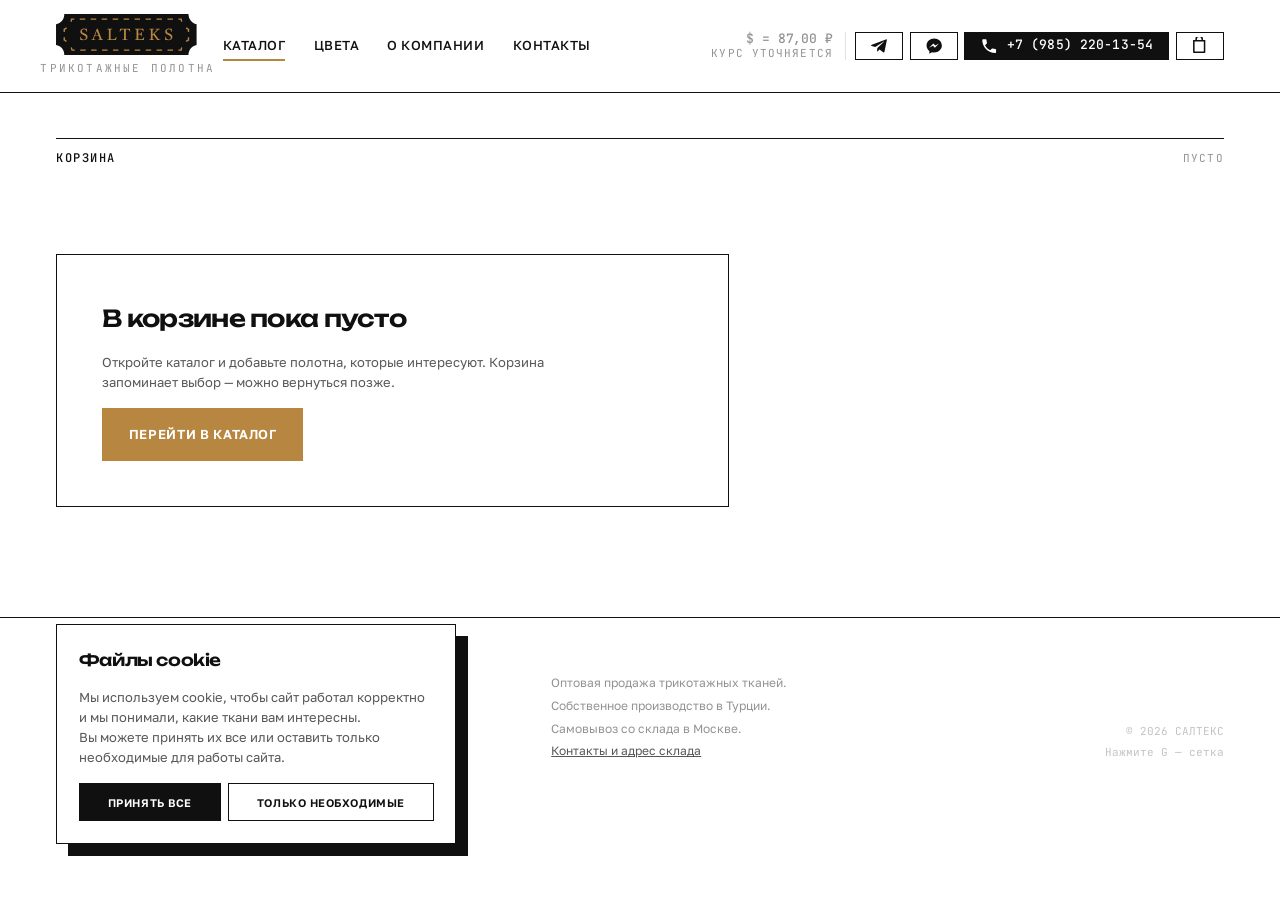
==== cart.html @ b90d643d "Add files via upload" ====
<!DOCTYPE html>
<html lang="ru">
<head>
<meta charset="utf-8">
<meta name="viewport" content="width=device-width, initial-scale=1">
<title>Корзина — САЛТЕКС</title>
<meta name="description" content="Отобранные позиции трикотажного полотна: вес, цена за килограмм и итог по курсу ЦБ +5%. Отправьте список менеджеру — рассчитаем партию.">
<meta name="theme-color" content="#ffffff">
<meta name="robots" content="noindex">
<link rel="preconnect" href="https://fonts.googleapis.com">
<link rel="preconnect" href="https://fonts.gstatic.com" crossorigin>
<link href="https://fonts.googleapis.com/css2?family=Unbounded:wght@400;500;600;700&family=Golos+Text:wght@400;500;600;700&family=JetBrains+Mono:wght@400;500&display=swap" rel="stylesheet">
<link rel="stylesheet" href="assets/css/site.css">
<link rel="stylesheet" href="assets/css/catalog.css">
</head>
<body data-page="cart" data-nav="catalog">

<!-- Логотип: спрайт вклеен в страницу, чтобы сайт открывался
     и без сервера — по file:// внешний <use> не работает. -->
<svg width="0" height="0" style="position:absolute" aria-hidden="true" focusable="false">
<symbol id="saltex-logo" viewBox="0 0 311.34 91.38">
    <path fill="#111010" d="M18.2,0c.07,1.67.19,9.09-5.37,15.53C7.98,21.13,1.86,22.5,0,22.85v45.69c1.82.28,7.92,1.47,12.78,6.9,5.9,6.59,5.52,14.46,5.42,15.95h274.81c-.05-1.57-.16-10,6.36-16.62,4.55-4.62,9.88-5.86,11.97-6.23V22.85c-2.33-.48-6.53-1.69-10.43-5.09-7.57-6.59-7.87-16.04-7.9-17.75H18.2Z"/>
    <g fill="#b78741">
      <path d="M276.71,17.75c-.54-1.57-.94-3.19-1.22-4.82h-4.7v-3h7.33l.16,1.32c.23,1.88.66,3.74,1.27,5.54l-2.84.97Z"/>
      <path d="M294.51,39.82h-3v-5.07c-1.58-.82-3.1-1.77-4.52-2.85l1.81-2.39c1.51,1.15,3.15,2.14,4.86,2.95l.86.41v6.95Z"/>
      <path d="M288.8,61.87l-1.81-2.39c1.42-1.08,2.94-2.03,4.52-2.85v-5.07h3v6.95l-.86.41c-1.71.81-3.34,1.81-4.86,2.95Z"/>
      <path d="M278.12,81.46h-7.33v-3h4.7c.27-1.64.68-3.25,1.22-4.82l2.84.97c-.61,1.79-1.04,3.65-1.27,5.54l-.16,1.32Z"/>
      <path d="M258.72,81.46h-12.07v-3h12.07v3ZM234.58,81.46h-12.07v-3h12.07v3ZM210.44,81.46h-12.07v-3h12.07v3ZM186.3,81.46h-12.07v-3h12.07v3ZM162.16,81.46h-12.07v-3h12.07v3ZM138.02,81.46h-12.07v-3h12.07v3ZM113.88,81.46h-12.07v-3h12.07v3ZM89.74,81.46h-12.07v-3h12.07v3ZM65.59,81.46h-12.07v-3h12.07v3Z"/>
      <path d="M41.46,81.46h-7.19l-.27-1.16c-.43-1.86-1.03-3.69-1.78-5.45l2.76-1.18c.66,1.55,1.22,3.15,1.65,4.78h4.83v3Z"/>
      <path d="M22.3,62.01c-1.51-1.17-3.12-2.23-4.81-3.12l-.79-.42v-6.9h3v5.11c1.55.88,3.04,1.88,4.45,2.97l-1.84,2.37Z"/>
      <path d="M19.7,39.82h-3v-6.95l.86-.41c1.71-.81,3.34-1.8,4.86-2.95l1.81,2.39c-1.43,1.08-2.95,2.03-4.53,2.84v5.07Z"/>
      <path d="M34.48,17.75l-2.84-.96c.6-1.79,1.02-3.65,1.24-5.54l.16-1.33h7.33v3h-4.7c-.27,1.64-.67,3.26-1.2,4.82Z"/>
      <path d="M258.67,12.92h-12.13v-3h12.13v3ZM234.41,12.92h-12.13v-3h12.13v3ZM210.15,12.92h-12.13v-3h12.13v3ZM185.9,12.92h-12.13v-3h12.13v3ZM161.64,12.92h-12.13v-3h12.13v3ZM137.39,12.92h-12.13v-3h12.13v3ZM113.13,12.92h-12.13v-3h12.13v3ZM88.88,12.92h-12.13v-3h12.13v3ZM64.62,12.92h-12.13v-3h12.13v3Z"/>
    </g>
    <path fill="#b78741" d="M60.85,58.09s-.42-.02-1.17-.07c-.74-.02-1.59-.12-2.56-.28-.81-.14-1.54-.24-2.21-.28-.64-.07-1.03-.11-1.17-.11-.02-1.97-.13-4.36-.32-7.16.19-.02.38-.04.57-.04h.57c.45,2.09,1.2,3.7,2.24,4.84,1.07,1.14,2.47,1.71,4.2,1.71,1.54,0,2.8-.42,3.77-1.25.97-.85,1.46-1.97,1.46-3.35,0-1.04-.27-1.9-.82-2.56-.52-.66-1.22-1.22-2.1-1.67-.85-.47-1.77-.91-2.74-1.32-1.14-.5-2.23-1.02-3.28-1.57-1.02-.57-1.86-1.29-2.53-2.17-.66-.88-1-2.02-1-3.42,0-1.5.37-2.78,1.1-3.84.76-1.07,1.77-1.87,3.03-2.42,1.26-.57,2.65-.85,4.17-.85.47,0,.96.02,1.46.07.52.05,1.06.12,1.6.21.69.09,1.21.15,1.57.18.38.02.63.04.75.04h.39c.19-.02.34-.05.46-.07.05,1.04.09,2.12.14,3.24.05,1.12.12,2.28.21,3.49-.47.07-.87.09-1.17.07-.55-2.06-1.22-3.55-2.03-4.45-.81-.93-1.96-1.39-3.45-1.39-1.31,0-2.42.36-3.35,1.07-.93.69-1.39,1.72-1.39,3.1,0,.74.17,1.39.5,1.96.36.57.94,1.12,1.74,1.64.81.52,1.92,1.08,3.35,1.67.78.33,1.57.7,2.35,1.1.81.4,1.54.89,2.21,1.46.66.55,1.2,1.22,1.6,2.03.4.78.61,1.72.61,2.81,0,1.61-.4,2.99-1.21,4.13-.81,1.12-1.87,1.97-3.2,2.56-1.31.59-2.75.89-4.34.89ZM78.24,57.63c-.05-.38-.05-.76,0-1.14.66-.07,1.2-.15,1.6-.25s.75-.26,1.03-.5c.28-.26.56-.64.82-1.14.26-.52.57-1.25.93-2.17l7.69-19.72c.26-.09.57-.17.93-.21.38-.05.7-.07.96-.07l7.65,20.33c.33.85.61,1.53.82,2.03.21.47.45.82.71,1.03.26.21.59.37,1,.46.4.07.96.14,1.67.21.05.38.05.76,0,1.14-.83,0-1.69-.01-2.56-.04-.88-.02-1.76-.04-2.63-.04s-1.82.01-2.74.04c-.9.02-1.8.04-2.71.04-.07-.36-.07-.74,0-1.14,1.16-.12,1.97-.23,2.42-.32.45-.12.68-.4.68-.85,0-.19-.04-.4-.11-.64-.07-.24-.17-.53-.28-.89l-2.03-5.48h-8.01l-1.78,4.91c-.17.45-.3.83-.39,1.14-.07.28-.11.55-.11.78,0,.52.24.85.71,1,.5.12,1.31.24,2.42.36.05.4.05.78,0,1.14-.81,0-1.6-.01-2.39-.04-.78-.02-1.58-.04-2.39-.04-.66,0-1.31.01-1.92.04-.62.02-1.28.04-1.99.04ZM86.6,46.81h6.94l-3.49-9.47-3.45,9.47ZM113.44,57.63c-.05-.36-.05-.74,0-1.14,1.12-.12,1.91-.23,2.39-.32.47-.12.77-.36.89-.71.12-.38.18-.98.18-1.82v-16.55c0-1-.06-1.71-.18-2.14-.12-.43-.43-.7-.93-.82-.47-.14-1.26-.26-2.35-.36-.05-.36-.05-.74,0-1.14.5,0,1.08.01,1.74.04.69,0,1.36.01,2.03.04h3.31c.69-.02,1.38-.04,2.06-.04.71-.02,1.29-.04,1.74-.04.07.36.07.74,0,1.14-1.12.09-1.92.2-2.42.32-.5.12-.81.36-.93.71-.12.36-.18.96-.18,1.82v18.51c.02.47.05.8.07.96h5.06c1.97,0,3.43-.44,4.38-1.32.78-.76,1.6-2.09,2.46-3.99.38-.07.75-.07,1.1,0-.28,1.45-.52,2.75-.71,3.92-.17,1.14-.31,2.1-.43,2.88h-6.91c-2.28-.02-4.57-.04-6.87-.04-.45,0-1.02.01-1.71.04h-2.06c-.69.02-1.27.04-1.74.04ZM146.87,57.63c-.05-.36-.05-.74,0-1.14,1.19-.12,2.03-.23,2.53-.32.5-.12.81-.36.93-.71.12-.36.18-.96.18-1.82v-19.44h-2.56c-1.26,0-2.25.18-2.99.53-.71.33-1.29.84-1.74,1.53-.43.69-.85,1.57-1.28,2.63-.38.05-.76.05-1.14,0,.14-1.14.27-2.23.39-3.28.14-1.04.26-2.05.36-3.03,1.54.09,3.25.15,5.13.18h11.71c1.9-.02,3.61-.08,5.13-.18.09.95.19,1.96.28,3.03.09,1.04.21,2.14.36,3.28-.4.05-.8.05-1.17,0-.45-1.09-.9-1.98-1.35-2.67s-1.03-1.2-1.74-1.53c-.69-.33-1.66-.5-2.92-.5h-2.53v18.97c0,.74.02,1.32.07,1.74.05.43.18.74.39.93.24.19.61.33,1.1.43.5.07,1.19.14,2.06.21.07.38.07.76,0,1.14-.5,0-1.1-.01-1.82-.04h-2.06c-.69-.02-1.27-.04-1.74-.04s-1.02.01-1.71.04h-2.06c-.69.02-1.28.04-1.78.04ZM174.62,57.63c-.05-.36-.05-.74,0-1.14,1.12-.12,1.91-.23,2.39-.32.47-.12.77-.36.89-.71.12-.38.18-.98.18-1.82v-16.55c0-1-.06-1.71-.18-2.14-.12-.43-.43-.7-.93-.82-.47-.14-1.26-.26-2.35-.36-.05-.36-.05-.74,0-1.14.62,0,1.15.01,1.6.04h1.42c.47,0,1.04.01,1.71.04h7.8c1.64-.02,3-.04,4.09-.04,1.09-.02,1.73-.04,1.92-.04.09.88.2,1.78.32,2.71.14.93.3,1.91.46,2.95-.4.05-.8.05-1.17,0-.28-.71-.62-1.34-1-1.89-.38-.55-.77-.96-1.17-1.25-.45-.33-1-.58-1.64-.75-.62-.17-1.39-.25-2.31-.25h-4.66v9.72h1.96c1.14,0,2.01-.07,2.6-.21.59-.17,1.03-.51,1.32-1.03.28-.55.51-1.4.68-2.56.43-.07.83-.07,1.21,0-.02,1.42-.05,2.47-.07,3.13v3.24c.02.76.05,1.74.07,2.95-.36.07-.76.07-1.21,0-.14-1.26-.36-2.16-.64-2.71s-.71-.89-1.28-1.03c-.55-.14-1.33-.21-2.35-.21h-2.28v9.68c.02.47.05.78.07.93h4.88c1.19,0,2.14-.09,2.85-.28.74-.21,1.34-.52,1.82-.93.33-.26.72-.71,1.17-1.35.45-.66.88-1.42,1.28-2.28.38-.05.75-.05,1.1,0-.24,1.33-.44,2.53-.61,3.6s-.31,1.99-.43,2.78h-7.26c-1.26-.02-2.41-.04-3.45-.04h-2.46c-1.12,0-2.03.01-2.74.04h-1.85c-.52.02-1.1.04-1.74.04ZM206.19,57.63c-.05-.36-.05-.74,0-1.14,1.14-.12,1.96-.23,2.46-.32.5-.12.81-.36.93-.71s.18-.96.18-1.82v-16.55c0-1-.06-1.71-.18-2.14-.12-.43-.43-.7-.93-.82-.5-.14-1.32-.26-2.46-.36-.05-.36-.05-.74,0-1.14.47,0,1.06.01,1.74.04.71,0,1.41.01,2.1.04h3.31c.66-.02,1.33-.04,1.99-.04.69-.02,1.27-.04,1.74-.04.07.36.07.74,0,1.14-1.09.09-1.87.2-2.35.32-.47.12-.77.36-.89.71-.12.36-.18.96-.18,1.82v8.79l8.19-8.69c.9-.97,1.35-1.64,1.35-1.99,0-.31-.21-.52-.64-.64-.43-.14-1.13-.25-2.1-.32-.05-.4-.05-.78,0-1.14.4,0,.91.01,1.53.04.62,0,1.23.01,1.85.04h1.5c.76,0,1.47-.01,2.14-.04.69-.02,1.44-.04,2.24-.04.05.38.05.76,0,1.14-.74.07-1.35.17-1.85.28-.47.12-.94.32-1.39.61-.43.28-.91.69-1.46,1.21-.55.52-1.23,1.21-2.06,2.06l-5.23,5.41,7.33,9.65c.57.74,1.04,1.33,1.42,1.78.38.43.75.76,1.1,1,.38.21.81.37,1.28.46.5.09,1.13.18,1.89.25.07.38.07.76,0,1.14-.45,0-.98-.01-1.6-.04h-1.82c-.59-.02-1.1-.04-1.53-.04-.26,0-.61.01-1.03.04h-1.1l-8.54-11.5-1.46,1.6v5.48c0,1,.06,1.72.18,2.17.12.43.42.7.89.82.5.12,1.28.23,2.35.32.07.38.07.76,0,1.14-.47,0-1.06-.01-1.74-.04h-2.03c-.66-.02-1.22-.04-1.67-.04s-1.01.01-1.67.04h-2.03c-.66.02-1.25.04-1.74.04ZM248.58,58.09s-.42-.02-1.17-.07c-.74-.02-1.59-.12-2.56-.28-.81-.14-1.54-.24-2.21-.28-.64-.07-1.03-.11-1.17-.11-.02-1.97-.13-4.36-.32-7.16.19-.02.38-.04.57-.04h.57c.45,2.09,1.2,3.7,2.24,4.84,1.07,1.14,2.47,1.71,4.2,1.71,1.54,0,2.8-.42,3.77-1.25.97-.85,1.46-1.97,1.46-3.35,0-1.04-.27-1.9-.82-2.56-.52-.66-1.22-1.22-2.1-1.67-.85-.47-1.77-.91-2.74-1.32-1.14-.5-2.23-1.02-3.28-1.57-1.02-.57-1.86-1.29-2.53-2.17-.66-.88-1-2.02-1-3.42,0-1.5.37-2.78,1.1-3.84.76-1.07,1.77-1.87,3.03-2.42,1.26-.57,2.65-.85,4.17-.85.47,0,.96.02,1.46.07.52.05,1.06.12,1.6.21.69.09,1.21.15,1.57.18.38.02.63.04.75.04h.39c.19-.02.34-.05.46-.07.05,1.04.09,2.12.14,3.24.05,1.12.12,2.28.21,3.49-.47.07-.87.09-1.17.07-.55-2.06-1.22-3.55-2.03-4.45-.81-.93-1.96-1.39-3.45-1.39-1.31,0-2.42.36-3.35,1.07-.93.69-1.39,1.72-1.39,3.1,0,.74.17,1.39.5,1.96.36.57.94,1.12,1.74,1.64.81.52,1.92,1.08,3.35,1.67.78.33,1.57.7,2.35,1.1.81.4,1.54.89,2.21,1.46.66.55,1.2,1.22,1.6,2.03.4.78.61,1.72.61,2.81,0,1.61-.4,2.99-1.21,4.13-.81,1.12-1.87,1.97-3.2,2.56-1.31.59-2.75.89-4.34.89Z"/>
  </symbol>
</svg>


<a class="skip" href="#cart">К списку позиций</a>

<!-- курсор-ножницы: два лезвия вращаются вокруг общей оси -->
<div class="cursor" id="cursor" aria-hidden="true">
  <svg viewBox="0 0 32 32" fill="none" stroke="currentColor" stroke-width="1.5" stroke-linecap="round" stroke-linejoin="round">
    <g class="cursor__blade cursor__blade--a">
      <path pathLength="1" d="M23.5 27.5 16 19 6.5 4"/>
      <circle pathLength="1" cx="24.6" cy="28.4" r="2.6"/>
    </g>
    <g class="cursor__blade cursor__blade--b">
      <path pathLength="1" d="M8.5 27.5 16 19 25.5 4"/>
      <circle pathLength="1" cx="7.4" cy="28.4" r="2.6"/>
    </g>
    <circle cx="16" cy="19" r="1.15" fill="currentColor" stroke="none"/>
  </svg>
</div>
<div class="grid-overlay" aria-hidden="true"><i></i><i></i><i></i><i></i><i></i><i></i><i></i><i></i><i></i><i></i><i></i><i></i></div>

<!-- ══════════ СОГЛАСИЕ НА COOKIE ══════════ -->
<div class="cookies" id="cookies" role="region" aria-label="Согласие на использование cookie" hidden>
  <p class="cookies__title">Файлы cookie</p>
  <p class="cookies__text">Мы&nbsp;используем cookie, чтобы сайт работал корректно и&nbsp;мы&nbsp;понимали, какие ткани вам интересны. Вы&nbsp;можете принять их&nbsp;все или оставить только необходимые для&nbsp;работы сайта.</p>
  <div class="cookies__actions">
    <button class="btn" type="button" data-cookie="all"><span>Принять все</span></button>
    <button class="btn btn--ghost" type="button" data-cookie="necessary"><span>Только необходимые</span></button>
  </div>
</div>

<!-- ══════════ ШАПКА ══════════ -->
<header class="masthead">
  <a class="masthead__logo" href="index.html" aria-label="САЛТЕКС — трикотажные полотна, на главную">
    <svg viewBox="0 0 311.34 91.38" role="img"><title>САЛТЕКС</title><use href="#saltex-logo"></use></svg>
    <span class="masthead__descriptor">Трикотажные полотна</span>
  </a>

  <nav class="masthead__nav" id="nav" aria-label="Основная навигация">
    <a href="catalog.html" data-nav-id="catalog">Каталог</a>
    <a href="index.html#colors" data-nav-id="colors">Цвета</a>
    <a href="index.html#about" data-nav-id="about">О компании</a>
    <a href="index.html#contacts" data-nav-id="contacts">Контакты</a>
  </nav>

  <div class="masthead__actions">
    <div class="fx" id="fx" hidden>
      <b class="fx__value">—</b>
      <span class="fx__note">ЦБ +5%</span>
    </div>

    <a class="btn-icon" data-chat="tg" href="https://t.me/salteksrus" aria-label="Написать менеджеру в Telegram" title="Написать в Telegram">
      <svg viewBox="0 0 24 24" aria-hidden="true"><path d="M21.94 4.3 18.9 19.1c-.23 1.02-.85 1.27-1.72.79l-4.75-3.5-2.29 2.2c-.25.26-.47.48-.96.48l.34-4.85 8.82-7.97c.38-.34-.09-.53-.6-.19L6.84 13.2 2.15 11.7c-1.02-.32-1.04-1.02.21-1.51l18.33-7.07c.85-.31 1.6.2 1.25 1.18Z"/></svg>
    </a>
    <a class="btn-icon btn-icon--max" data-chat="max" href="https://max.ru/u/79852201354" aria-label="Написать менеджеру в МАКС" title="Написать в МАКС">
      <svg viewBox="0 0 24 24" aria-hidden="true"><path d="M12 2C6.48 2 2 6.13 2 11.22c0 2.88 1.44 5.45 3.7 7.14v3.4l3.4-1.87c.93.26 1.9.4 2.9.4 5.52 0 10-4.13 10-9.07C22 6.13 17.52 2 12 2Zm.9 12.06-2.5-2.66-4.9 2.66 5.4-5.72 2.56 2.66 4.83-2.66-5.39 5.72Z"/></svg>
    </a>
    <a class="btn-icon btn-icon--tel" data-phone href="tel:+79852201354" aria-label="Позвонить в САЛТЕКС">
      <svg viewBox="0 0 24 24" aria-hidden="true"><path d="M6.6 10.8c1.4 2.8 3.8 5.1 6.6 6.6l2.2-2.2c.3-.3.7-.4 1-.2 1.1.4 2.4.6 3.6.6.6 0 1 .4 1 1V20c0 .6-.4 1-1 1-9.4 0-17-7.6-17-17 0-.6.4-1 1-1h3.5c.6 0 1 .4 1 1 0 1.3.2 2.5.6 3.6.1.4 0 .8-.2 1l-2.3 2.2Z"/></svg>
      <span class="btn-icon__num">+7 (985) 220-13-54</span>
    </a>

    <a class="btn-icon btn-icon--cart" href="cart.html" aria-label="Корзина">
      <svg viewBox="0 0 24 24" aria-hidden="true"><path d="M7 4V3a5 5 0 0 1 10 0v1h3v16a1 1 0 0 1-1 1H5a1 1 0 0 1-1-1V4h3Zm2 0h6V3a3 3 0 0 0-6 0v1ZM6 6v13h12V6H6Z"/></svg>
      <span class="btn-icon__badge" data-cart-count hidden>0</span>
    </a>

    <button class="masthead__burger" id="burger" type="button" aria-expanded="false" aria-controls="nav" aria-label="Меню">
      <i aria-hidden="true"></i>
    </button>
  </div>
</header>

<main class="cart bay" id="cart">
  <p class="rule">
    <b>Корзина</b>
    <span class="cat__count" id="count">загружаем…</span>
  </p>

  <p class="cat__draft" id="draft" hidden>
    <b>Черновые данные.</b> Цены посчитаны от&nbsp;учебной стоимости в&nbsp;долларах&nbsp;—
    после выгрузки 1С здесь встанет реальный прайс.
  </p>

  <!-- ── Пустая корзина ── -->
  <div class="cat__note" id="empty" hidden style="grid-column:1 / 8">
    <p class="cat__note-title">В&nbsp;корзине пока пусто</p>
    <p class="cat__note-text">Откройте каталог и&nbsp;добавьте полотна, которые интересуют. Корзина запоминает выбор&nbsp;— можно вернуться позже.</p>
    <a class="btn btn--ochre" href="catalog.html"><span>Перейти в каталог</span></a>
  </div>

  <!-- ── Список позиций ── -->
  <div class="cart__list" id="list"></div>

  <!-- ── Итог и заявка ── -->
  <aside class="cart__side" id="side" hidden>
    <div class="cart__total">
      <p class="cart__total-row"><span>Позиций</span><b id="t-count">0</b></p>
      <p class="cart__total-row"><span>Общий вес</span><b id="t-kg">0 кг</b></p>
      <p class="cart__total-row"><span>Метров ≈</span><b id="t-m">0 м</b></p>
      <div class="cart__grand">
        <span>Итого</span>
        <b id="t-sum">0 ₽</b>
      </div>
      <p class="calc__note">* Ориентировочно, по&nbsp;курсу ЦБ&nbsp;+5%. Точную цену, скидку от&nbsp;объёма и&nbsp;срок отгрузки подтверждает менеджер.</p>
      <button class="btn btn--ochre btn--wide" type="button" id="send"><span>Отправить заявку</span></button>
      <a class="btn btn--ghost btn--wide" href="catalog.html"><span>Добавить ещё</span></a>

      <!-- Очистка в два шага: список собирают долго, а стереть его
           случайным кликом можно мгновенно. -->
      <div class="cart__clear" id="clear-box">
        <button class="btn btn--ghost btn--wide" type="button" id="clear"><span>Очистить корзину</span></button>
        <div class="cart__confirm" id="confirm" hidden>
          <p class="cart__confirm-text">Удалить все позиции? Отменить не&nbsp;получится.</p>
          <div class="cart__confirm-row">
            <button class="btn btn--sm" type="button" id="clear-no"><span>Отмена</span></button>
            <button class="btn btn--sm btn--danger" type="button" id="clear-yes"><span>Да, очистить</span></button>
          </div>
        </div>
      </div>
    </div>
  </aside>

  <div class="cat__note" id="fail" hidden style="grid-column:1 / 8">
    <p class="cat__note-title">Корзина не&nbsp;загрузилась</p>
    <p class="cat__note-text">Не&nbsp;удалось получить данные каталога. Обновите страницу&nbsp;— или напишите менеджеру, соберём заявку вручную.</p>
    <button class="btn btn--ochre" type="button" data-lead="Корзина не открылась на сайте"><span>Написать менеджеру</span></button>
  </div>
</main>

<footer class="bay colophon">
  <div class="colophon__logo">
    <svg viewBox="0 0 311.34 91.38" role="img"><title>САЛТЕКС</title><use href="#saltex-logo"></use></svg>
  </div>
  <p>
    Оптовая продажа трикотажных тканей.<br>
    Собственное производство в&nbsp;Турции.<br>
    Самовывоз со&nbsp;склада в&nbsp;Москве.<br>
    <a href="index.html#contacts">Контакты и&nbsp;адрес склада</a>
  </p>
  <p class="fine">© 2026 САЛТЕКС<br>Нажмите G — сетка</p>
</footer>

<script src="assets/js/core.js"></script>
<!-- Запасная копия каталога: используется, только когда fetch
     недоступен, то есть при открытии без сервера. -->
<script src="data/catalog.js"></script>
<script src="data/colors.js"></script>
<script src="assets/js/catalog.js"></script>
<script src="assets/js/cart.js"></script>
</body>
</html>
---- assets/css/site.css ----
/* ══════════════════════════════════════════════════════
   САЛТЕКС — общий слой: токены, сетка, шапка, кнопки,
   корзина, модальное окно, подвал, движение.
   Подключается на всех страницах. Специфика страницы
   живёт в её собственном <style> или в catalog.css.
   ══════════════════════════════════════════════════════ */

:root{
  /* — фирменная палитра — */
  --ink:        #111010;
  --paper:      #FFFFFF;
  --ochre:      #B78741;

  /* — производные — */
  --ink-70:     #111010b3;
  --ink-45:     #11101073;
  --ink-25:     #11101040;
  --rule:       #1110101f;
  --rule-hard:  #111010;
  --shade:      #F4F3F1;
  --ochre-dim:  #B8874126;
  --stock:      #7FA650;

  /* — типографика — */
  --display: 'Unbounded', Georgia, serif;
  --text:    'Golos Text', 'Helvetica Neue', sans-serif;
  --mono:    'JetBrains Mono', ui-monospace, monospace;

  /* — модульная шкала — */
  --t-2xs: .6875rem;
  --t-xs:  .75rem;
  --t-sm:  .8125rem;
  --t-base:.9375rem;
  --t-md:  clamp(1.05rem, .9rem + .7vw, 1.5rem);
  --t-lg:  clamp(1.6rem, 1.1rem + 2.2vw, 3.1rem);
  --t-xl:  clamp(2.5rem, .9rem + 7.4vw, 8rem);

  /* — ритм — */
  --gutter: clamp(.75rem, 1.6vw, 1.65rem);
  --margin: clamp(1rem, 4.4vw, 4.5rem);
  --bay:    clamp(4rem, 10vh, 8.5rem);

  --ease: cubic-bezier(.22,1,.36,1);
  --line: 1px solid var(--rule);
}

*,*::before,*::after{ box-sizing:border-box; }
html{ -webkit-text-size-adjust:100%; scroll-behavior:smooth; scroll-padding-top:7rem; }

/* Здесь НЕЛЬЗЯ ставить overflow-x:hidden. Это превращает body
   в контейнер прокрутки, и sticky-шапка начинает липнуть к нему,
   а не к окну: на телефоне она перестаёт держаться верха и над ней
   видно страницу. Если что-то вылезает вбок — обрезать надо тот
   элемент, который вылезает, а не весь документ. */
body{
  margin:0;
  background:var(--paper);
  color:var(--ink);
  font-family:var(--text);
  font-size:var(--t-base);
  line-height:1.6;
}

img,svg{ max-width:100%; display:block; }
h1,h2,h3,h4,p,ul,ol,dl,dd,figure{ margin:0; }

/* Неразрывные пробелы в разметке снимают висячие предлоги, но не спасают
   от одинокого слова на последней строке: длину строк считает браузер.
   text-wrap:pretty просит его перебросить слово наверх. */
p,dd,li,figcaption,label{ text-wrap:pretty; }
h1,h2,h3,.card__name,.row__title{ text-wrap:balance; }
ul,ol{ list-style:none; padding:0; }
a{ color:inherit; }

/* ── ЖЁСТКОЕ ПРАВИЛО: ни одного скругления ── */
*{ border-radius:0 !important; }

/* Атрибут hidden должен побеждать раскладку. Ниже полно правил
   вида display:grid/flex на элементах, которые скрипт прячет
   через hidden, а авторский display перебивает стиль браузера. */
[hidden]{ display:none !important; }

/* ══════════════ 12-КОЛОНОЧНАЯ СЕТКА ══════════════ */
.bay{
  padding-inline:var(--margin);
  display:grid; grid-template-columns:repeat(12,1fr); gap:var(--gutter);
  position:relative;
}
@media (max-width:900px){ .bay{ grid-template-columns:repeat(6,1fr) } }

/* ── Слой сетки (клавиша G) ── */
.grid-overlay{
  position:fixed; inset:0; z-index:9500; pointer-events:none;
  padding-inline:var(--margin);
  display:grid; grid-template-columns:repeat(12,1fr); gap:var(--gutter);
  opacity:0; transition:opacity .3s var(--ease);
}
.grid-overlay.is-on{ opacity:1; }
.grid-overlay i{ background:var(--ochre); opacity:.1; }
@media (max-width:900px){ .grid-overlay{ grid-template-columns:repeat(6,1fr) } .grid-overlay i:nth-child(n+7){ display:none } }

/* ══════════════ ПРЕЛОАДЕР ══════════════ */
.preloader{
  position:fixed; inset:0; z-index:9999;
  background:var(--paper); color:var(--ink);
  display:flex; flex-direction:column; justify-content:space-between;
  padding:var(--margin) var(--margin) calc(var(--margin) * .75);
  transition:opacity .6s var(--ease), visibility .6s var(--ease);
}
.preloader.is-done{ opacity:0; visibility:hidden; }
.preloader.is-skipped{ display:none; }

.preloader__logo{ color:var(--ink); width:clamp(130px,15vw,180px); }
.preloader__logo svg{ width:100%; height:auto; }

.preloader__caption{
  font-family:var(--mono); font-size:var(--t-xs);
  letter-spacing:.2em; text-transform:uppercase;
  color:var(--ink-45); margin-bottom:.7rem;
}
.preloader__num{
  font-family:var(--display); font-weight:600;
  font-size:clamp(4.5rem,20vw,15rem); line-height:.76;
  letter-spacing:-.06em; font-variant-numeric:tabular-nums;
}
.preloader__num sup{ font-size:.15em; vertical-align:super; color:var(--ochre); letter-spacing:0; }

.preloader__bar{ position:absolute; left:0; right:0; bottom:0; height:2px; background:var(--rule); }
.preloader__bar i{ position:absolute; inset:0 auto 0 0; width:0; background:var(--ochre); }

html.is-loading{ overflow:hidden; }

/* ══════════════ ШАПКА ══════════════
   Пять блоков в одном ряду — логотип с дескриптором, меню,
   курс доллара, мессенджеры, телефон. Сетка из 12 колонок
   на таком составе разъезжается, поэтому здесь flex.
   ═══════════════════════════════════════════════════════ */
.masthead{
  position:sticky; top:0; z-index:800;
  padding:.85rem var(--margin);
  display:flex; align-items:center; gap:clamp(.8rem,2vw,2rem);
  /* Плотный белый, без прозрачности: под шапкой не должно
     просвечивать содержимое страницы. */
  background:var(--paper);
  border-bottom:1px solid var(--rule-hard);
}

/* ── Логотип с дескриптором ──
   Дескриптор уже логотипа, поэтому выключен по центру знака,
   а не по левому краю: иначе строка висит со сдвигом влево.
   Ширину задаём блоку, а не svg — тогда центрировать есть от чего. */
.masthead__logo{
  flex:0 0 auto; color:var(--ink); text-decoration:none;
  display:flex; flex-direction:column; align-items:center;
  width:clamp(112px,11vw,158px);
}
.masthead__logo svg{ width:100%; height:auto; }
.masthead__descriptor{
  display:block; margin-top:.34rem;
  font-family:var(--mono); font-size:var(--t-2xs);
  letter-spacing:.2em; text-transform:uppercase;
  color:var(--ink-45); white-space:nowrap;
  /* letter-spacing добавляет пробел после последней буквы —
     без компенсации строка кажется смещённой влево */
  text-indent:.2em;
}

/* ── Меню ── */
.masthead__nav{
  display:flex; align-items:center; gap:clamp(.9rem,2.2vw,2.2rem);
  font-size:var(--t-sm); font-weight:500;
  letter-spacing:.04em; text-transform:uppercase;
  margin-right:auto;
}
.masthead__nav a{ text-decoration:none; position:relative; padding-block:.3rem; white-space:nowrap; }
.masthead__nav a::after{
  content:""; position:absolute; left:0; bottom:0; width:100%; height:2px;
  background:var(--ochre); transform:scaleX(0); transform-origin:right;
  transition:transform .4s var(--ease);
}
.masthead__nav a:hover::after,
.masthead__nav a:focus-visible::after{ transform:scaleX(1); transform-origin:left; }
/* текущий раздел подчёркнут постоянно */
.masthead__nav a[aria-current="page"]::after{ transform:scaleX(1); transform-origin:left; }

.masthead__actions{
  flex:0 0 auto; display:flex; align-items:stretch; gap:.4rem;
}

/* ── Курс доллара ──
   Моноширинный набор и tabular-nums: при обновлении курса
   блок не должен дёргать соседние кнопки сменой ширины. */
.fx{
  flex:0 0 auto; align-self:center;
  display:flex; flex-direction:column; align-items:flex-end;
  padding-right:.75rem; margin-right:.2rem;
  border-right:1px solid var(--rule);
  line-height:1.15; white-space:nowrap;
  font-family:var(--mono); font-variant-numeric:tabular-nums;
}
.fx__value{
  font-size:var(--t-sm); font-weight:500; color:var(--ink);
  letter-spacing:-.01em;
}
.fx__note{
  font-size:var(--t-2xs); letter-spacing:.1em; text-transform:uppercase;
  color:var(--ink-45);
}
.fx.is-stale .fx__value{ color:var(--ink-45); }
.fx.is-fresh .fx__value{ animation:fx-blink .9s var(--ease); }
@keyframes fx-blink{ from{ color:var(--ochre) } to{ color:var(--ink) } }

/* квадратные кнопки — тот же язык, что и остальные кнопки */
.btn-icon{
  width:3rem; flex:0 0 auto;
  display:inline-flex; align-items:center; justify-content:center; gap:.5rem;
  border:1px solid var(--ink); background:transparent; color:var(--ink);
  position:relative; overflow:hidden; text-decoration:none;
  font-family:var(--text); cursor:pointer; padding:0;
  transition:color .35s var(--ease), border-color .35s var(--ease);
}
.btn-icon::before{
  content:""; position:absolute; inset:0; background:var(--ochre);
  transform:translateY(101%); transition:transform .42s var(--ease);
}
.btn-icon:hover::before,.btn-icon:focus-visible::before{ transform:translateY(0); }
.btn-icon:hover,.btn-icon:focus-visible{ color:var(--paper); border-color:var(--ochre); }
.btn-icon svg{ width:1.15rem; height:1.15rem; position:relative; z-index:1; fill:currentColor; flex:0 0 auto; }

/* ── Телефон быстрого набора ── */
.btn-icon--tel{
  width:auto; padding-inline:.95rem;
  background:var(--ink); color:var(--paper); border-color:var(--ink);
}
.btn-icon--tel .btn-icon__num{
  position:relative; z-index:1;
  font-family:var(--mono); font-size:var(--t-sm); font-weight:500;
  letter-spacing:.01em; white-space:nowrap;
}
@media (max-width:1180px){
  .btn-icon--tel{ width:3rem; padding-inline:0 }
  .btn-icon--tel .btn-icon__num{ display:none }
}

/* ── Корзина ── */
.btn-icon--cart{ position:relative; }
.btn-icon--cart.is-filled{ border-color:var(--ochre); color:var(--ochre); }
.btn-icon--cart.is-filled:hover,
.btn-icon--cart.is-filled:focus-visible{ color:var(--paper); }
.btn-icon__badge{
  position:absolute; top:-1px; right:-1px; z-index:2;
  min-width:1.15rem; height:1.15rem; padding:0 .22rem;
  display:inline-flex; align-items:center; justify-content:center;
  background:var(--ochre); color:var(--paper);
  font-family:var(--mono); font-size:.625rem; line-height:1;
  font-variant-numeric:tabular-nums;
}
.btn-icon__badge[hidden]{ display:none; }

/* ── Бургер ── */
.masthead__burger{
  display:none; width:3rem; flex:0 0 auto;
  align-items:center; justify-content:center;
  border:1px solid var(--ink); background:transparent; color:var(--ink);
  cursor:pointer; padding:0;
}
.masthead__burger i{
  display:block; width:1.05rem; height:1px; background:currentColor;
  position:relative; transition:background .2s var(--ease);
}
.masthead__burger i::before,
.masthead__burger i::after{
  content:""; position:absolute; left:0; width:100%; height:1px; background:currentColor;
  transition:transform .35s var(--ease);
}
.masthead__burger i::before{ top:-6px; }
.masthead__burger i::after{ top:6px; }
.masthead__burger[aria-expanded="true"] i{ background:transparent; }
.masthead__burger[aria-expanded="true"] i::before{ transform:translateY(6px) rotate(45deg); }
.masthead__burger[aria-expanded="true"] i::after{ transform:translateY(-6px) rotate(-45deg); }

@media (max-width:1024px){
  .masthead{ flex-wrap:wrap; }
  .masthead__nav{
    order:3; width:100%; margin-right:0;
    display:none; flex-direction:column; align-items:flex-start; gap:0;
    border-top:1px solid var(--rule); margin-top:.85rem; padding-top:.35rem;
  }
  .masthead__nav.is-open{ display:flex; }
  .masthead__nav a{ width:100%; padding-block:.85rem; border-bottom:1px solid var(--rule); }
  .masthead__nav a::after{ display:none; }
  .masthead__actions{ margin-left:auto; }
  .masthead__burger{ display:inline-flex; }
}
@media (max-width:560px){
  /* Логотип с дескриптором встаёт по центру экрана; строка
     с курсом и иконками остаётся прижатой вправо, как была. */
  .masthead__logo{ margin-inline:auto }
  .masthead{ padding-inline:var(--margin); gap:.6rem }
  .masthead__logo svg{ width:104px }
  .masthead__descriptor{ font-size:.625rem; letter-spacing:.14em }
  .fx{ padding-right:.55rem }
  .btn-icon{ width:2.6rem }
  .masthead__burger{ width:2.6rem }
  /* МАКС уходит — на узкой шапке хватает Telegram, телефона и бургера,
     оба канала всё равно есть в панели приветствия */
  .btn-icon--max{ display:none }
}

/* ══════════════ КНОПКИ ══════════════ */
.btn{
  --bg:var(--ink); --fg:var(--paper); --bd:var(--ink);
  appearance:none; border:1px solid var(--bd);
  background:var(--bg); color:var(--fg);
  font-family:var(--text); font-weight:600;
  font-size:var(--t-sm); letter-spacing:.05em; text-transform:uppercase;
  padding:.95rem 1.6rem; cursor:pointer; text-decoration:none;
  display:inline-flex; align-items:center; justify-content:center; gap:.6rem;
  position:relative; overflow:hidden; text-align:center;
  transition:color .35s var(--ease), border-color .35s var(--ease);
}
.btn > span{ position:relative; z-index:1; }
.btn::before{
  content:""; position:absolute; inset:0; background:var(--ochre);
  transform:translateY(101%); transition:transform .42s var(--ease);
}
.btn:hover::before,.btn:focus-visible::before{ transform:translateY(0); }
.btn:hover,.btn:focus-visible{ color:var(--paper); border-color:var(--ochre); }
.btn--ochre{ --bg:var(--ochre); --bd:var(--ochre); }
.btn--ochre::before{ background:var(--ink); }
.btn--ochre:hover,.btn--ochre:focus-visible{ border-color:var(--ink); }
.btn--ghost{ --bg:transparent; --fg:var(--ink); }
.btn--wide{ width:100%; }
.btn--sm{ padding:.72rem 1rem; font-size:var(--t-2xs); }

/* ══════════════ ЗАГОЛОВОК СЕКЦИИ ══════════════ */
.rule{
  grid-column:1 / 13;
  border-top:1px solid var(--rule-hard);
  padding-top:.65rem; margin-bottom:clamp(1.8rem,5vh,3.4rem);
  display:flex; justify-content:space-between; align-items:baseline; gap:1rem;
  font-family:var(--mono); font-size:var(--t-xs);
  letter-spacing:.12em; text-transform:uppercase; color:var(--ink-45);
}
.rule b{ color:var(--ink); font-weight:500; }
@media (max-width:900px){ .rule{ grid-column:1 / 7 } }

/* ══════════════ МОДАЛЬНОЕ ОКНО ══════════════ */
.modal{
  border:1px solid var(--rule-hard); background:var(--paper); color:var(--ink);
  padding:0; width:min(30rem, calc(100vw - 2rem));
  box-shadow:16px 16px 0 var(--ink);
}
.modal::backdrop{ background:#11101099; backdrop-filter:blur(3px); }
.modal__inner{ padding:clamp(1.4rem,3.5vw,2.2rem); display:flex; flex-direction:column; gap:1rem; }
.modal__kicker{
  font-family:var(--mono); font-size:var(--t-2xs);
  letter-spacing:.16em; text-transform:uppercase; color:var(--ochre);
}
.modal__title{
  font-family:var(--display); font-weight:600;
  font-size:clamp(1.35rem,3vw,1.9rem); line-height:1.05; letter-spacing:-.04em;
}
.modal__text{ font-size:var(--t-sm); line-height:1.55; color:var(--ink-70); }
.modal__subject{
  font-family:var(--mono); font-size:var(--t-xs); color:var(--ink);
  border-left:2px solid var(--ochre); padding-left:.7rem;
}
.modal__subject[hidden]{ display:none; }
.modal__close{
  position:absolute; top:.55rem; right:.55rem;
  width:2.4rem; height:2.4rem; display:inline-flex; align-items:center; justify-content:center;
  border:0; background:transparent; color:var(--ink-45); cursor:pointer;
  font-size:1.4rem; line-height:1; transition:color .3s var(--ease);
}
.modal__close:hover{ color:var(--ink); }

/* Поля модалки — светлые: форма заказа на главной стоит на чёрном
   и красит поля в белый, здесь фон бумажный. */
.modal form{ display:flex; flex-direction:column; gap:.9rem; }
.modal .mfield{ display:flex; flex-direction:column; gap:.35rem; }
.modal .mfield label{
  font-family:var(--mono); font-size:var(--t-2xs);
  letter-spacing:.11em; text-transform:uppercase; color:var(--ink-45);
}
.modal .mfield label span{ color:var(--ochre); }
/* пометка необязательного поля — тише, чем звёздочка обязательного */
.modal .mfield label .mfield__opt{
  color:var(--ink-25); letter-spacing:.04em; text-transform:none;
}
.modal .mfield input{
  appearance:none; width:100%; background:transparent; color:var(--ink);
  border:0; border-bottom:1px solid var(--ink-25);
  font-family:var(--text); font-size:var(--t-base); padding:.6rem 0;
  transition:border-color .3s var(--ease);
}
.modal .mfield input:focus{ outline:0; border-bottom-color:var(--ochre); }
.modal .mfield input::placeholder{ color:var(--ink-25); }
.modal .mfield.is-bad input{ border-bottom-color:#C0392B; }

.modal__agree{
  display:flex; align-items:flex-start; gap:.6rem;
  font-size:var(--t-xs); line-height:1.5; color:var(--ink-70); cursor:pointer;
}
.modal__agree input{
  appearance:none; width:1.05rem; height:1.05rem; flex:0 0 auto; margin-top:.15rem;
  border:1px solid var(--ink-25); background:transparent; cursor:pointer;
  transition:background .25s var(--ease), border-color .25s var(--ease);
}
.modal__agree input:checked{ background:var(--ochre); border-color:var(--ochre); }
.modal__agree.is-bad input{ border-color:#C0392B; }
.modal__agree a{ color:var(--ochre); }

.modal__status{
  border:1px solid var(--ochre); background:var(--ochre-dim);
  padding:.9rem 1.05rem; font-size:var(--t-sm); line-height:1.5; display:none;
}
.modal__status.is-on{ display:block; }
.modal.is-sent form{ display:none; }

/* ══════════════ СОГЛАСИЕ НА COOKIE ══════════════ */
.cookies{
  position:fixed; z-index:9000;
  left:var(--margin); bottom:var(--margin);
  width:min(400px, calc(100vw - var(--margin) * 2));
  background:var(--paper); color:var(--ink);
  border:1px solid var(--rule-hard);
  box-shadow:12px 12px 0 var(--ink);
  padding:1.35rem;
  display:flex; flex-direction:column; gap:.85rem;
  /* уезжает вниз за край экрана вместе с собственной тенью */
  transform:translateY(calc(100% + var(--margin) + 14px));
  opacity:0;
  transition:transform .75s var(--ease), opacity .5s var(--ease);
}
.cookies.is-in{ transform:none; opacity:1; }
.cookies[hidden]{ display:none; }
.cookies__title{
  font-family:var(--display); font-weight:600;
  font-size:1.02rem; letter-spacing:-.025em;
}
.cookies__text{ font-size:var(--t-sm); line-height:1.55; color:var(--ink-70); }
.cookies__actions{ display:flex; flex-wrap:wrap; gap:.45rem; margin-top:.15rem; }
.cookies__actions .btn{ flex:1 1 auto; padding:.72rem 1rem; font-size:var(--t-2xs); }
@media (max-width:560px){
  .cookies{
    left:0; right:0; bottom:0; width:auto;
    border-left:0; border-right:0; border-bottom:0; box-shadow:none;
    transform:translateY(105%);
  }
}

/* ══════════════ СЕРТИФИКАТЫ ══════════════ */
.certs{
  grid-column:1 / 13;
  border-bottom:1px solid var(--rule);
  padding-bottom:clamp(1.6rem,4vh,2.6rem);
  margin-bottom:clamp(1.8rem,4vh,2.8rem);
}
.certs__label{
  font-family:var(--mono); font-size:var(--t-2xs);
  letter-spacing:.12em; text-transform:uppercase; color:var(--ink-45);
  margin-bottom:1.4rem;
}
.certs__row{
  display:flex; flex-wrap:wrap; align-items:center;
  gap:clamp(1.5rem,4vw,3.4rem);
}
.certs__row img{
  /* Высота задана явно, а не auto: у большинства файлов нет
     атрибутов width/height, только viewBox. При height:auto
     браузеру не от чего считать размер и картинка схлопывается. */
  height:clamp(40px,4.4vw,54px);
  width:auto; max-width:150px;
  object-fit:contain;
  filter:grayscale(1) brightness(0); opacity:.42;
  transition:filter .4s var(--ease), opacity .4s var(--ease);
}
.certs__row li:hover img,
.certs__row a:focus-visible img{ filter:none; opacity:1; }
@media (max-width:900px){
  .certs{ grid-column:1 / 7 }
  .certs__row img{ height:38px; max-width:112px }
}

/* ══════════════ ПОДВАЛ ══════════════ */
.colophon{
  padding-block:clamp(2.5rem,6vh,4rem) 2rem;
  border-top:1px solid var(--rule-hard); align-items:end;
}
.colophon__logo{ grid-column:1 / 4; }
.colophon__logo svg{ width:clamp(110px,11vw,150px); height:auto; }
.colophon p{ grid-column:6 / 9; font-size:var(--t-xs); color:var(--ink-45); line-height:1.9; }
.colophon a{ color:var(--ink-70); }
.colophon a:hover{ color:var(--ochre); }
.colophon .fine{ grid-column:11 / 13; text-align:right; font-family:var(--mono); font-size:var(--t-2xs); color:var(--ink-25); }
@media (max-width:900px){
  .colophon__logo,.colophon p,.colophon .fine{ grid-column:1 / 7; text-align:left }
  .colophon p,.colophon .fine{ margin-top:1.4rem }
}

/* ══════════════ РАЗРЕЗАЕМЫЕ ЛИНИИ ══════════════ */
.is-cutting{ position:relative; }
.cutline{
  position:absolute; left:0; width:100%; height:60px;
  overflow:visible; pointer-events:none; z-index:6;
}

/* ══════════════ ДВИЖЕНИЕ ══════════════ */
.rise{
  opacity:0; transform:translateY(24px);
  transition:opacity .8s var(--ease), transform .8s var(--ease);
  transition-delay:var(--d,0ms);
}
.rise.is-in{ opacity:1; transform:none; }

@media (prefers-reduced-motion:reduce){
  *,*::before,*::after{ animation-duration:.01ms!important; animation-iteration-count:1!important; transition-duration:.01ms!important; }
  html{ scroll-behavior:auto }
  .rise{ opacity:1; transform:none }
  .ticker ul{ animation:none }
  /* Лента изделий тоже замирает: полоса, ползущая сама по себе,
     для этой настройки — ровно то, от чего человек отказался.
     Кадры остаются на месте, их можно листать колесом. */
  .clothes__track{ animation:none }
  .clothes__strip{ overflow-x:auto }
}

/* ══════════════ КУРСОР-НОЖНИЦЫ ══════════════ */
.cursor{ display:none; }

@media (pointer:fine){
  html.has-cursor,
  html.has-cursor *{ cursor:none !important; }

  /* Поля и списки — исключение. Нативный <select> раскрывается
     средствами системы поверх страницы, и наши ножницы туда
     не дотягиваются: получалось, что курсора нет вообще.
     Здесь возвращаем системный, а ножницы прячет скрипт. */
  html.has-cursor select,
  html.has-cursor option,
  html.has-cursor input,
  html.has-cursor textarea{ cursor:revert !important; }
  html.has-cursor select{ cursor:pointer !important; }

  /* То же самое с модалкой: <dialog> открывается в top layer,
     а он лежит выше любого z-index — ножницы оказываются под ним.
     Пока окно открыто, работает системный курсор. */
  html.has-cursor.is-modal,
  html.has-cursor.is-modal *{ cursor:revert !important; }
  html.has-cursor.is-modal a,
  html.has-cursor.is-modal button,
  html.has-cursor.is-modal label,
  html.has-cursor.is-modal select{ cursor:pointer !important; }
  html.is-modal .cursor{ opacity:0; }

  .cursor{
    display:block;
    position:fixed; top:0; left:0; z-index:10000;
    width:34px; height:34px; margin:-17px 0 0 -17px;
    pointer-events:none; color:var(--ink);
    transform:translate3d(-120px,-120px,0);
    transition:opacity .25s var(--ease);
  }
  /* наклон живёт на внутреннем svg: на самом .cursor его нельзя —
     там лежит transform позиционирования, который пишет скрипт */
  .cursor svg{
    display:block; width:100%; height:100%; overflow:visible;
    transform:rotate(-32deg);
  }
  .cursor__blade{
    transform-origin:16px 19px;
    transition:transform .14s cubic-bezier(.34,1.56,.64,1);
  }
  .cursor.is-cut .cursor__blade--a{ transform:rotate(11deg); }
  .cursor.is-cut .cursor__blade--b{ transform:rotate(-11deg); }
  .cursor.is-light{ color:var(--paper); }
  .cursor.is-hidden{ opacity:0; }

  .cursor__blade path,
  .cursor__blade circle{
    stroke-dasharray:1; stroke-dashoffset:1;
    transition:stroke-dashoffset .85s var(--ease);
  }
  .cursor.is-drawn .cursor__blade path,
  .cursor.is-drawn .cursor__blade circle{ stroke-dashoffset:0; }
  .cursor__blade--b path,
  .cursor__blade--b circle{ transition-delay:.14s; }
  .cursor__blade circle{ transition-delay:.34s; }
  .cursor__blade--b circle{ transition-delay:.46s; }

  .cursor svg > circle{
    opacity:0; transform:scale(0); transform-origin:16px 19px;
    transition:opacity .3s var(--ease) .8s, transform .4s var(--ease) .8s;
  }
  .cursor.is-drawn svg > circle{ opacity:1; transform:none; }
}

::selection{ background:var(--ochre); color:var(--paper); }
:focus-visible{ outline:2px solid var(--ochre); outline-offset:3px; }
.skip{
  position:absolute; left:var(--margin); top:-5rem; z-index:1000;
  background:var(--ink); color:var(--paper); padding:.85rem 1.3rem;
  font-size:var(--t-sm); text-decoration:none; transition:top .3s var(--ease);
}
.skip:focus{ top:1rem; }
.vh{ position:absolute; width:1px; height:1px; overflow:hidden; clip:rect(0 0 0 0); white-space:nowrap; }

/* ══════════════ ЧТО ШЬЮТ ИЗ НАШЕГО ПОЛОТНА ══════════════
   Раздел витринный: показывает применение ткани, но не продаёт
   изделия. Пометка об этом обязательна — иначе пойдут запросы
   цен на готовую одежду (ТЗ 5.3). */
/* Снизу отступ короче: лента идёт сразу за текстом и добирает
   воздух собственными полями. */
.clothes{ padding-block:var(--bay) clamp(1.4rem,4vh,2.4rem); }
.clothes__intro{ grid-column:1 / 5; }
.clothes__intro h2{
  font-family:var(--display); font-weight:600;
  font-size:var(--t-md); line-height:1.1; letter-spacing:-.03em; margin-bottom:.9rem;
}
.clothes__intro p{ font-size:var(--t-sm); color:var(--ink-70); max-width:32ch; }
.clothes__note{
  margin-top:1.1rem; border-left:2px solid var(--ochre); padding-left:.8rem;
  font-size:var(--t-xs); color:var(--ink-45);
}
.clothes__shot{
  aspect-ratio:3/4; background:var(--shade);
  box-shadow:inset 0 0 0 1px var(--rule);
  display:grid; place-items:center;
  font-family:var(--mono); font-size:var(--t-2xs);
  letter-spacing:.08em; text-transform:uppercase; color:var(--ink-25);
}
.clothes__shot img{ width:100%; height:100%; object-fit:cover; display:block; }
.clothes__cap{ font-size:var(--t-2xs); color:var(--ink-45); }
@media (max-width:900px){
  .clothes__intro{ grid-column:1 / 7; margin-bottom:2.2rem }
}

/* ══════════════ ЦВЕТОВАЯ КАРТА ══════════════
   Вёрстка перенесена из итерации 2 без изменений (ТЗ 3.3). */
.colors{ padding-block:var(--bay); border-top:1px solid var(--rule-hard); }
/* Лента уже закрыта своей нижней линией — вторая рядом лишняя */
.clothes__strip + .colors{ border-top:0; }
.colors__intro{ grid-column:1 / 4; }
.colors__intro h2{
  font-family:var(--display); font-weight:600;
  font-size:var(--t-md); line-height:1.1; letter-spacing:-.03em; margin-bottom:.9rem;
}
.colors__intro p{ font-size:var(--t-sm); color:var(--ink-70); max-width:30ch; }
.colors__intro .warn{
  margin-top:1.1rem; border-left:2px solid var(--ochre); padding-left:.8rem;
  font-size:var(--t-xs); color:var(--ink-45);
}

.swatches{
  grid-column:5 / 13;
  display:grid; grid-template-columns:repeat(7,1fr); gap:var(--gutter);
}
@media (max-width:1280px){ .swatches{ grid-template-columns:repeat(6,1fr) } }
@media (max-width:900px){
  .colors__intro{ grid-column:1 / 7; margin-bottom:2.2rem }
  .swatches{ grid-column:1 / 7; grid-template-columns:repeat(4,1fr) }
}
@media (max-width:520px){ .swatches{ grid-template-columns:repeat(3,1fr) } }

.swatch{
  appearance:none; border:0; padding:0; background:none;
  cursor:pointer; text-align:left; font-family:inherit;
  display:flex; flex-direction:column; gap:.45rem;
}
.swatch i{
  display:block; aspect-ratio:1/1; width:100%;
  background:var(--c);
  box-shadow:inset 0 0 0 1px var(--rule);
  position:relative;
  transition:transform .3s var(--ease), box-shadow .3s var(--ease);
}
/* галочка выбора — квадратная, охра */
.swatch i::before{
  content:""; position:absolute; z-index:2;
  right:0; top:0; width:0; height:0;
  border-style:solid; border-width:0 0 1.15rem 1.15rem;
  border-color:transparent transparent var(--ochre) transparent;
  transform:scale(0); transform-origin:bottom right;
  transition:transform .28s var(--ease);
}
.swatch[aria-pressed="true"] i::before{ transform:scale(1); }
.swatch[aria-pressed="true"] i{ box-shadow:inset 0 0 0 2px var(--ink); transform:scale(.94); }
.swatch:hover i{ transform:scale(.94); }
.swatch:focus-visible i{ outline:2px solid var(--ochre); outline-offset:3px; }
.swatch em{
  font-family:var(--mono); font-size:var(--t-2xs); font-style:normal;
  letter-spacing:.04em; color:var(--ink);
}
.swatch b{ font-size:var(--t-2xs); font-weight:500; line-height:1.25; color:var(--ink-45); }

.colors__bar{
  grid-column:5 / 13; margin-top:clamp(1.6rem,4vh,2.6rem);
  border-top:1px solid var(--rule-hard); padding-top:1rem;
  display:flex; flex-wrap:wrap; align-items:center; justify-content:space-between; gap:1rem;
}
.colors__bar p{ font-family:var(--mono); font-size:var(--t-xs); color:var(--ink-45); }
.colors__bar p b{ color:var(--ink); font-weight:500; }
@media (max-width:900px){ .colors__bar{ grid-column:1 / 7 } }
/* ══════════════ ВЫБОР ПОЛОТНА ПОД ЦВЕТ ══════════════
   Открывается кликом по оттенку в цветовой карте. Цвет к ткани
   не привязан, поэтому сначала спрашиваем полотно, а потом уводим
   в его карточку с уже выбранным номером. */
.pick__list{
  margin-top:1.1rem; max-height:52vh; overflow-y:auto;
  display:flex; flex-direction:column; gap:1.1rem;
}
.pick__group{ display:flex; flex-direction:column; gap:.2rem; }
.pick__type{
  font-family:var(--mono); font-size:var(--t-2xs);
  letter-spacing:.12em; text-transform:uppercase;
  color:var(--ink-45); margin-bottom:.25rem;
}
.pick__item{
  display:flex; justify-content:space-between; align-items:baseline; gap:1rem;
  padding:.55rem .7rem; text-decoration:none; color:var(--ink);
  font-size:var(--t-sm); border:1px solid transparent;
  transition:border-color .2s var(--ease), background .2s var(--ease);
}
.pick__item span{ font-family:var(--mono); font-size:var(--t-2xs); color:var(--ink-45); white-space:nowrap; }
.pick__item:hover,
.pick__item:focus-visible{ border-color:var(--ochre); background:var(--ochre-dim); }
.pick__fail{ font-size:var(--t-sm); color:var(--ink-70); margin-top:1rem; }

/* Кружок выбранного цвета в шапке диалога */
#pick-code{ font-family:var(--mono); color:var(--ink); }
/* ── Лента изделий ──
   Во всю ширину экрана, поэтому живёт вне сетки .bay.
   Шаг --step и длительность --dur ставит скрипт: он меряет
   фактическую ширину одного набора и доклеивает копии, пока
   ленты не хватит на экран плюс шаг. */
.clothes__strip{
  overflow:hidden;
  border-block:1px solid var(--rule-hard);
  padding-block:clamp(1.2rem,3vh,2rem);
}
.clothes__track{
  display:flex; width:max-content; margin:0; padding:0; list-style:none;
  animation:slide var(--dur,70s) linear infinite;
}
/* Пауза при наведении: на ходу кадр не рассмотреть */
.clothes__strip:hover .clothes__track,
.clothes__strip:focus-within .clothes__track{ animation-play-state:paused; }

.clothes__track li{
  flex:0 0 auto;
  width:clamp(15rem, 22vw, 22rem);
  padding-right:var(--gutter);
  display:flex; flex-direction:column; gap:.6rem;
}
.clothes__shot{
  aspect-ratio:3/4; background:var(--shade);
  box-shadow:inset 0 0 0 1px var(--rule);
  display:grid; place-items:center;
  font-family:var(--mono); font-size:var(--t-2xs);
  letter-spacing:.08em; text-transform:uppercase; color:var(--ink-25);
}
.clothes__shot img{ width:100%; height:100%; object-fit:cover; display:block; }
.clothes__cap{ font-size:var(--t-2xs); color:var(--ink-45); }

/* Блок с текстом перестал делить строку с плитками — тексту
   можно отдать нормальную колонку, а не четверть сетки. */
.clothes__intro{ grid-column:1 / 7; }
@media (max-width:900px){ .clothes__intro{ grid-column:1 / 7 } }
/* Номер телефона не разрывается посреди строки: «+7 (985)»
   на одной строке, а «028-90-43» на другой читается как два
   разных номера. */
a[href^="tel:"]{ white-space:nowrap; }
---- assets/css/catalog.css ----
/* ══════════════════════════════════════════════════════
   САЛТЕКС — каталог и карточка товара.
   Подключается на catalog.html, product.html и на главной
   (там из этого файла работает только сетка карточек).
   ══════════════════════════════════════════════════════ */

/* ══════════════ КАРТОЧКА ТОВАРА В СЕТКЕ ══════════════
   Один товар = одно полотно в одном цвете. Порядок полей
   задан заказчиком: имя крупно, характеристики мелко,
   цена за кг крупно и жирно, доллары и рулон — мелко.
   ═══════════════════════════════════════════════════════ */
.cards{
  display:grid; grid-template-columns:repeat(4,1fr); gap:var(--gutter);
  margin:0;
}
@media (max-width:1280px){ .cards{ grid-template-columns:repeat(3,1fr) } }
@media (max-width:720px){  .cards{ grid-template-columns:repeat(2,1fr) } }
@media (max-width:460px){  .cards{ grid-template-columns:1fr } }

.pcard{
  border:1px solid var(--rule-hard); background:var(--paper);
  display:flex; flex-direction:column;
  transition:box-shadow .4s var(--ease), transform .4s var(--ease);
}
.pcard:hover{ transform:translateY(-4px); box-shadow:10px 10px 0 var(--ink); }
.pcard.is-hidden{ display:none; }
.pcard__link{
  display:flex; flex-direction:column; flex:1;
  text-decoration:none; color:inherit;
}

/* ── Изображение ──
   Крупнее прежнего (4:5 против 1:1) — заказчик просил
   увеличить картинки. Пока нет съёмки, полотно рисуется
   плейсхолдером: трикотажная фактура, залитая цветом позиции. */
.pcard__media{
  position:relative; aspect-ratio:4/5; overflow:hidden; background:var(--shade);
}
.pcard__media img{
  position:absolute; inset:0; width:100%; height:100%;
  object-fit:cover; z-index:1;
}
.fabric-tex{
  position:absolute; inset:0;
  background-color:var(--c,#8D8F8F);
  background-image:
    radial-gradient(120% 90% at 30% 15%, #ffffff2e 0%, #0000 55%),
    repeating-linear-gradient(72deg,  #00000014 0 2px, #0000 2px 5px),
    repeating-linear-gradient(-72deg, #ffffff20 0 2px, #0000 2px 5px),
    repeating-linear-gradient(0deg,   #00000010 0 1px, #0000 1px 6px);
  background-blend-mode:soft-light, overlay, overlay, multiply;
}
/* Диагональный блик — «свет по полотну», как на карточках первой версии */
.pcard__media::after{
  content:""; position:absolute; inset:0; z-index:2;
  background:linear-gradient(115deg, #ffffff00 38%, #ffffff1f 50%, #ffffff00 62%);
  transform:translateX(-60%); transition:transform .9s var(--ease);
}
.pcard:hover .pcard__media::after{ transform:translateX(60%); }

.pcard__stock{
  position:absolute; top:0; right:0; z-index:3;
  background:var(--ink); color:var(--paper);
  font-family:var(--mono); font-size:var(--t-2xs);
  letter-spacing:.08em; text-transform:uppercase;
  padding:.42rem .65rem; display:flex; align-items:center; gap:.45rem;
}
.pcard__stock::after{ content:""; width:6px; height:6px; background:var(--stock); }
.pcard__stock--order{ background:var(--paper); color:var(--ink); box-shadow:inset 0 0 0 1px var(--ink); }
.pcard__stock--order::after{ background:var(--ochre); }

/* подпись цвета поверх нижнего края фото */
.pcard__color{
  position:absolute; left:0; bottom:0; z-index:3;
  background:#ffffffee; color:var(--ink);
  font-family:var(--mono); font-size:var(--t-2xs);
  padding:.38rem .6rem; display:flex; align-items:center; gap:.45rem;
  max-width:calc(100% - .6rem);
}
.pcard__color i{ width:9px; height:9px; flex:0 0 auto; background:var(--c); box-shadow:inset 0 0 0 1px var(--ink-25); }
.pcard__color span{ overflow:hidden; text-overflow:ellipsis; white-space:nowrap; }

.pcard__body{
  padding:1rem 1.05rem 1.1rem;
  display:flex; flex-direction:column; flex:1; gap:.8rem;
}

/* 1. Название — крупно */
.pcard__name{
  font-family:var(--display); font-weight:500;
  font-size:1.0625rem; line-height:1.15; letter-spacing:-.03em;
}
.pcard__name span{
  display:block; margin-top:.3rem;
  font-family:var(--mono); font-size:var(--t-2xs); font-weight:400;
  letter-spacing:.02em; color:var(--ink-45); text-transform:none;
}

/* 2–5. Состав, плотность, метров в кг, качество — мелко */
.pcard__spec{ display:grid; gap:.12rem; font-size:var(--t-xs); }
.pcard__spec > div{ display:flex; justify-content:space-between; gap:.6rem; }
.pcard__spec dt{ color:var(--ink-45); white-space:nowrap; }
.pcard__spec dd{
  margin:0; color:var(--ink); font-family:var(--mono); font-size:var(--t-2xs);
  text-align:right; align-self:center;
}

/* 6–7. Цена */
.pcard__price{
  margin-top:auto; border-top:1px solid var(--rule); padding-top:.7rem;
  display:flex; flex-direction:column; gap:.15rem;
}
.pcard__kg{
  font-family:var(--display); font-weight:600;
  font-size:1.32rem; line-height:1.05; letter-spacing:-.035em;
  font-variant-numeric:tabular-nums;
}
.pcard__kg small{
  font-family:var(--mono); font-size:.5em; font-weight:400;
  letter-spacing:.04em; color:var(--ink-45); margin-left:.25em;
}
.pcard__usd,
.pcard__roll{
  font-family:var(--mono); font-size:var(--t-2xs); color:var(--ink-45);
  font-variant-numeric:tabular-nums;
}

/* Вторая градация цены: «от 250 кг — дешевле». Отбита охрой,
   чтобы читалась как выгода, а не как ещё одна строка мелочи. */
.pcard__bulk{
  font-family:var(--mono); font-size:var(--t-2xs);
  color:var(--ochre-ink); font-variant-numeric:tabular-nums;
}

/* пока курс не приехал, цифры показываются приглушённо */
.is-pending .pcard__kg,
.is-pending .pcard__usd,
.is-pending .pcard__bulk,
.is-pending .pcard__roll{ color:var(--ink-25); }

/* ── Переход в карточку ──
   Кнопки «в корзину» в сетке больше нет: из каталога только
   переход в карточку типа, где выбирают массу. */
.pcard__go{
  margin-top:auto; padding-top:.9rem;
  font-family:var(--text); font-weight:600;
  font-size:var(--t-2xs); letter-spacing:.05em; text-transform:uppercase;
  color:var(--ochre-ink); display:inline-flex; align-items:center; gap:.4rem;
}
.pcard__go::after{
  content:"→"; transition:transform .3s var(--ease);
}
.pcard__link:hover .pcard__go::after,
.pcard__link:focus-visible .pcard__go::after{ transform:translateX(.25rem); }

/* ── В корзину ──
   Кнопка вынесена из ссылки-обёртки: вложенная в <a> кнопка
   невалидна и по клику уводила бы на карточку товара. */
.pcard__buy{
  appearance:none; width:100%; border:0; border-top:1px solid var(--rule-hard);
  background:var(--paper); color:var(--ink);
  font-family:var(--text); font-weight:600;
  font-size:var(--t-2xs); letter-spacing:.05em; text-transform:uppercase;
  padding:.8rem 1rem; cursor:pointer; text-align:center;
  position:relative; overflow:hidden;
  transition:color .3s var(--ease);
}
.pcard__buy > span{ position:relative; z-index:1; }
.pcard__buy::before{
  content:""; position:absolute; inset:0; background:var(--ochre);
  transform:translateY(101%); transition:transform .4s var(--ease);
}
.pcard__buy:hover::before,.pcard__buy:focus-visible::before{ transform:translateY(0); }
.pcard__buy:hover,.pcard__buy:focus-visible{ color:var(--paper); }
.pcard__buy.is-in{ background:var(--ink); color:var(--paper); }
.pcard__buy.is-in::before{ background:var(--ochre); }

/* ══════════════ СТРАНИЦА КАТАЛОГА ══════════════ */
.cat{ padding-block:clamp(2rem,5vh,3.4rem) var(--bay); }

.cat__levels{ grid-column:1 / 13; margin-bottom:clamp(1.2rem,3vh,2rem); }
.cat__main{ grid-column:1 / 13; min-width:0; }
@media (max-width:900px){
  .cat__levels,.cat__main{ grid-column:1 / 7 }
}

/* ── Уровень 1: тип полотна ──
   Строка разделов по верхнему краю, как в навигации:
   подчёркивание охрой на наведении, ink — на активном. */
.cat__cats{
  display:flex; flex-wrap:wrap;
  gap:.15rem clamp(.9rem,2.2vw,2rem);
  border-bottom:1px solid var(--rule-hard); padding-bottom:.75rem;
}
.cat__cats button{
  appearance:none; background:none; border:0; padding:.35rem 0;
  font-family:var(--text); font-weight:500;
  font-size:var(--t-sm); letter-spacing:.04em; text-transform:uppercase;
  color:var(--ink-70); cursor:pointer; position:relative; white-space:nowrap;
  display:inline-flex; align-items:baseline; gap:.35rem;
  transition:color .25s var(--ease);
}
.cat__cats button::after{
  content:""; position:absolute; left:0; bottom:-.75rem; width:100%; height:2px;
  background:var(--ochre); transform:scaleX(0); transform-origin:right;
  transition:transform .35s var(--ease);
}
.cat__cats button:hover{ color:var(--ink); }
.cat__cats button:hover::after{ transform:scaleX(1); transform-origin:left; }
.cat__cats button i{
  font-family:var(--mono); font-style:normal; font-size:var(--t-2xs);
  color:var(--ink-25);
}
.cat__cats button[aria-pressed="true"]{ color:var(--ink); font-weight:700; }
.cat__cats button[aria-pressed="true"] i{ color:var(--ochre); }
.cat__cats button[aria-pressed="true"]::after{
  transform:scaleX(1); transform-origin:left; background:var(--ink);
}

/* ── Уровень 2: вид внутри типа ──
   Появляется только когда тип выбран. */
.cat__subs{
  display:flex; flex-wrap:wrap;
  gap:.15rem clamp(.8rem,1.8vw,1.6rem);
  border-bottom:1px solid var(--rule);
  padding:.7rem 0;
}
.cat__subs button{
  appearance:none; background:none; border:0; padding:.3rem 0;
  font-family:var(--text); font-size:var(--t-sm);
  color:var(--ink-45); cursor:pointer; position:relative; white-space:nowrap;
  display:inline-flex; align-items:baseline; gap:.35rem;
  transition:color .25s var(--ease);
}
.cat__subs button::after{
  content:""; position:absolute; left:0; bottom:-.7rem; width:100%; height:1px;
  background:var(--ochre); transform:scaleX(0); transform-origin:right;
  transition:transform .3s var(--ease);
}
.cat__subs button:hover{ color:var(--ink); }
.cat__subs button:hover::after{ transform:scaleX(1); transform-origin:left; }
.cat__subs button i{
  font-family:var(--mono); font-style:normal; font-size:var(--t-2xs);
  color:var(--ink-25);
}
.cat__subs button[aria-pressed="true"]{ color:var(--ink); font-weight:600; }
.cat__subs button[aria-pressed="true"] i{ color:var(--ochre); }
.cat__subs button[aria-pressed="true"]::after{
  transform:scaleX(1); transform-origin:left; background:var(--ink); height:2px;
}

@media (max-width:640px){
  /* На узком экране разделы едут лентой, а не сыпятся в столбик */
  .cat__cats,.cat__subs{
    flex-wrap:nowrap; overflow-x:auto; scrollbar-width:none;
    -webkit-overflow-scrolling:touch;
  }
  .cat__cats::-webkit-scrollbar,
  .cat__subs::-webkit-scrollbar{ display:none; }
}

/* ── Панель поиска и сортировки ── */
.cat__bar{
  border-top:1px solid var(--rule-hard); padding-top:.75rem;
  margin-bottom:clamp(1.2rem,3vh,1.9rem);
  display:flex; flex-wrap:wrap; align-items:center; gap:.75rem 1.1rem;
}
.cat__search{ flex:1 1 15rem; display:flex; align-items:center; gap:.55rem; }
.cat__search svg{ width:1rem; height:1rem; fill:var(--ink-45); flex:0 0 auto; }
.cat__search input{
  appearance:none; width:100%; background:transparent; color:var(--ink);
  border:0; border-bottom:1px solid var(--ink-25);
  font-family:var(--text); font-size:var(--t-sm); padding:.45rem 0;
  transition:border-color .3s var(--ease);
}
.cat__search input:focus{ outline:0; border-bottom-color:var(--ochre); }
.cat__search input::placeholder{ color:var(--ink-25); }

.cat__sort{ display:flex; align-items:center; gap:.5rem; flex:0 0 auto; }
.cat__sort label{
  font-family:var(--mono); font-size:var(--t-2xs);
  letter-spacing:.1em; text-transform:uppercase; color:var(--ink-45);
}
.cat__sort select{
  appearance:none; background:transparent; color:var(--ink);
  border:0; border-bottom:1px solid var(--ink-25);
  font-family:var(--text); font-size:var(--t-sm); padding:.42rem 1.2rem .42rem 0;
  cursor:pointer;
  background-image:linear-gradient(45deg,transparent 50%,var(--ink) 50%),linear-gradient(135deg,var(--ink) 50%,transparent 50%);
  background-position:right 6px center, right 1px center;
  background-size:5px 5px, 5px 5px;
  background-repeat:no-repeat;
}
.cat__sort select:focus{ outline:0; border-bottom-color:var(--ochre); }

.cat__toggle{
  display:flex; align-items:center; gap:.5rem; flex:0 0 auto; cursor:pointer;
  font-size:var(--t-sm); color:var(--ink-70);
}
.cat__toggle input{
  appearance:none; width:1.05rem; height:1.05rem; flex:0 0 auto;
  border:1px solid var(--ink-25); background:transparent; cursor:pointer;
  transition:background .25s var(--ease), border-color .25s var(--ease);
}
.cat__toggle input:checked{ background:var(--ochre); border-color:var(--ochre); }

.cat__count{
  flex:0 0 auto; font-family:var(--mono); font-size:var(--t-2xs);
  letter-spacing:.1em; text-transform:uppercase; color:var(--ink-45);
}
.cat__count b{ color:var(--ink); font-weight:500; }

/* ── Показать ещё ── */
.cat__more{ margin-top:clamp(1.6rem,4vh,2.6rem); display:flex; justify-content:center; }
.cat__more[hidden]{ display:none; }

/* ── Пусто / загрузка / ошибка ── */
.cat__note{
  border:1px solid var(--rule-hard); padding:clamp(1.6rem,3.5vw,2.8rem);
  display:flex; flex-direction:column; align-items:flex-start; gap:.9rem;
  margin-top:var(--gutter);
}
.cat__note[hidden]{ display:none; }
.cat__note-title{
  font-family:var(--display); font-weight:600;
  font-size:var(--t-md); letter-spacing:-.03em;
}
.cat__note-text{ font-size:var(--t-sm); color:var(--ink-70); max-width:56ch; }

/* Вид без позиций в прайсе — не ошибка и не пустая выдача,
   поэтому панель отбита охрой, а не нейтральной рамкой. */
.cat__note--order{
  border-color:var(--ochre);
  border-left-width:3px;
  background:var(--ochre-dim);
}

/* Плашка о черновых ценах — видна, пока data.source === 'mock' */
.cat__draft{
  grid-column:1 / 13; margin-bottom:1.2rem;
  border-left:2px solid var(--ochre); background:var(--ochre-dim);
  padding:.75rem .95rem; font-size:var(--t-xs); line-height:1.5; color:var(--ink-70);
}
.cat__draft[hidden]{ display:none; }
@media (max-width:900px){ .cat__draft{ grid-column:1 / 7 } }

/* скелетоны на время загрузки JSON */
.pcard--skel{ pointer-events:none; }
.pcard--skel .pcard__media{ background:var(--shade); }
.pcard--skel .skel{ background:var(--shade); height:.8rem; }
.pcard--skel .skel--lg{ height:1.5rem; width:70%; }
.pcard--skel .skel--sm{ width:45%; }

/* ══════════════ ХЛЕБНЫЕ КРОШКИ ══════════════ */
.crumbs{
  grid-column:1 / 13; display:flex; flex-wrap:wrap; align-items:center; gap:.5rem;
  font-family:var(--mono); font-size:var(--t-2xs);
  letter-spacing:.08em; text-transform:uppercase; color:var(--ink-45);
  border-top:1px solid var(--rule-hard); padding-top:.6rem;
  margin-bottom:clamp(1.4rem,4vh,2.4rem);
}
.crumbs a{ text-decoration:none; color:var(--ink-45); transition:color .25s var(--ease); }
.crumbs a:hover{ color:var(--ochre); }
.crumbs span[aria-current]{ color:var(--ink); }
@media (max-width:900px){ .crumbs{ grid-column:1 / 7 } }

/* ══════════════ СТРАНИЦА ТОВАРА ══════════════ */
.prod{ padding-block:clamp(1.5rem,4vh,2.6rem) var(--bay); }

.prod__gallery{ grid-column:1 / 6; }
.prod__specs{   grid-column:6 / 9; }
.prod__buy{     grid-column:9 / 13; align-self:start; }
@media (max-width:1180px){
  .prod__gallery{ grid-column:1 / 7 }
  .prod__specs{   grid-column:7 / 13 }
  .prod__buy{     grid-column:1 / 13; margin-top:clamp(2rem,5vh,3.2rem) }
}
@media (max-width:900px){
  .prod__gallery,.prod__specs,.prod__buy{ grid-column:1 / 7 }
  .prod__specs{ margin-top:2rem }
}

.prod__shot{
  position:relative; aspect-ratio:1/1; overflow:hidden;
  border:1px solid var(--rule-hard); background:var(--shade);
}
.prod__shot img{ position:absolute; inset:0; width:100%; height:100%; object-fit:cover; z-index:1; }
.prod__thumbs{ display:flex; gap:.4rem; margin-top:.4rem; }
.prod__thumbs button{
  appearance:none; border:1px solid var(--rule); background:none; padding:0;
  width:4.2rem; aspect-ratio:1/1; position:relative; overflow:hidden; cursor:pointer;
  transition:border-color .3s var(--ease);
}
.prod__thumbs button[aria-pressed="true"]{ border-color:var(--ochre); border-width:2px; }
.prod__ask{
  margin-top:1rem; font-size:var(--t-sm); line-height:1.6; color:var(--ink-70);
}
.prod__ask b{ color:var(--ink); }
.prod__ask a{ color:var(--ochre); }

.prod__title{
  font-family:var(--display); font-weight:600;
  font-size:clamp(1.4rem,2.6vw,2.15rem); line-height:1.04; letter-spacing:-.04em;
  margin-bottom:.55rem;
}
.prod__sub{
  font-family:var(--mono); font-size:var(--t-xs); color:var(--ink-45);
  display:flex; align-items:center; gap:.5rem; margin-bottom:1.5rem;
}
.prod__sub i{ width:12px; height:12px; background:var(--c); box-shadow:inset 0 0 0 1px var(--ink-25); flex:0 0 auto; }

.prod__h{
  font-family:var(--display); font-weight:600; font-size:1.02rem; letter-spacing:-.025em;
  margin-bottom:.85rem;
}
.prod__spec{ display:grid; gap:.05rem; font-size:var(--t-sm); }
.prod__spec > div{
  display:grid; grid-template-columns:auto 1fr auto; align-items:baseline; gap:.4rem;
  padding-block:.42rem;
}
/* точечный поводок между подписью и значением — как в референсе */
.prod__spec > div::after{
  content:""; grid-column:2; height:1px; align-self:center;
  background:repeating-linear-gradient(90deg, var(--ink-25) 0 1px, transparent 1px 4px);
}
.prod__spec dt{ color:var(--ink-45); }
.prod__spec dd{
  margin:0; grid-column:3; text-align:right;
  font-family:var(--mono); font-size:var(--t-xs); color:var(--ink);
}

/* ── Другие цвета ── */
.prod__colors{ margin-bottom:1.4rem; }
.prod__swatches{ display:grid; grid-template-columns:repeat(8,1fr); gap:.3rem; }
@media (max-width:1180px){ .prod__swatches{ grid-template-columns:repeat(12,1fr) } }
@media (max-width:560px){  .prod__swatches{ grid-template-columns:repeat(7,1fr) } }
/* Оттенки — кнопки, а не ссылки: выбор цвета остаётся на этой же
   карточке и никуда не ведёт. Селекторы держат оба варианта,
   чтобы старая разметка не осыпалась. */
.prod__swatches a,
.prod__swatches .prod__sw{
  display:block; aspect-ratio:1/1; position:relative; overflow:hidden;
  appearance:none; border:0; padding:0; width:100%; cursor:pointer;
  box-shadow:inset 0 0 0 1px var(--rule);
  transition:transform .25s var(--ease), box-shadow .25s var(--ease);
}
.prod__swatches a:hover,
.prod__swatches .prod__sw:hover{ transform:scale(.9); }
.prod__swatches a[aria-current="page"],
.prod__swatches .prod__sw[aria-pressed="true"]{
  box-shadow:inset 0 0 0 2px var(--ink); transform:scale(.9);
}
.prod__swatches .prod__sw:focus-visible{ outline:2px solid var(--ochre); outline-offset:2px; }
.prod__swatches a:nth-child(n+17),
.prod__swatches .prod__sw:nth-child(n+17){ display:none; }
.prod__colors.is-open .prod__swatches a:nth-child(n+17),
.prod__colors.is-open .prod__swatches .prod__sw:nth-child(n+17){ display:block; }

/* Подпись выбранного оттенка: номер пантона, без русского названия */
.prod__pick{
  font-family:var(--mono); font-size:var(--t-2xs);
  color:var(--ink-45); margin-bottom:.5rem;
}
.prod__pick.is-set{ color:var(--ink); }
.prod__more{
  appearance:none; background:none; border:0; padding:0; margin-top:.6rem;
  font-family:var(--mono); font-size:var(--t-2xs); letter-spacing:.06em;
  color:var(--ink); border-bottom:1px solid var(--ochre); padding-bottom:1px; cursor:pointer;
}
.prod__more:hover{ color:var(--ochre); }
.prod__more[hidden]{ display:none; }

/* ══════════════ КАЛЬКУЛЯТОР ══════════════ */
.calc{
  border:1px solid var(--rule-hard); background:var(--shade);
  padding:clamp(1.1rem,2vw,1.4rem);
  display:flex; flex-direction:column; gap:.8rem;
}
.calc__lead{ display:flex; flex-direction:column; gap:.15rem; }
.calc__lead-label{
  font-family:var(--mono); font-size:var(--t-2xs);
  letter-spacing:.1em; text-transform:uppercase; color:var(--ink-45);
}
.calc__kg{
  font-family:var(--display); font-weight:600;
  font-size:clamp(1.6rem,3vw,2.1rem); line-height:1; letter-spacing:-.045em;
  font-variant-numeric:tabular-nums;
}
.calc__kg small{
  font-family:var(--mono); font-size:.42em; font-weight:400;
  letter-spacing:.04em; color:var(--ink-45); margin-left:.3em;
}
.calc__usd{ font-family:var(--mono); font-size:var(--t-2xs); color:var(--ink-45); }

.calc__rows{ display:grid; gap:.4rem; border-top:1px solid var(--rule); padding-top:.75rem; }
.calc__row{ display:flex; justify-content:space-between; align-items:baseline; gap:.7rem; }
.calc__row span{ font-size:var(--t-xs); color:var(--ink-45); }
.calc__row b{
  font-family:var(--display); font-weight:500; font-size:1.02rem;
  letter-spacing:-.025em; font-variant-numeric:tabular-nums; white-space:nowrap;
}

.calc__field{
  display:flex; align-items:center; justify-content:space-between; gap:.7rem;
  border-top:1px solid var(--rule); padding-top:.75rem;
}
.calc__field label{
  font-family:var(--mono); font-size:var(--t-2xs);
  letter-spacing:.1em; text-transform:uppercase; color:var(--ink-45);
}
.calc__field select,
.calc__field input{
  appearance:none; background:var(--paper); color:var(--ink);
  border:1px solid var(--ink-25); font-family:var(--mono); font-size:var(--t-sm);
  padding:.55rem .7rem; width:8.5rem; text-align:right; cursor:pointer;
}
.calc__field select{
  padding-right:1.5rem;
  background-image:linear-gradient(45deg,transparent 50%,var(--ink) 50%),linear-gradient(135deg,var(--ink) 50%,transparent 50%);
  background-position:right 10px center, right 5px center;
  background-size:5px 5px, 5px 5px;
  background-repeat:no-repeat;
}
.calc__field input{ cursor:text; }
.calc__field select:focus,
.calc__field input:focus{ outline:0; border-color:var(--ochre); }
.calc__field[hidden]{ display:none; }

.calc__total{
  background:var(--paper); border:1px solid var(--rule-hard);
  padding:.85rem 1rem;
  display:flex; justify-content:space-between; align-items:baseline; gap:.7rem;
}
.calc__total span{
  font-family:var(--mono); font-size:var(--t-2xs);
  letter-spacing:.1em; text-transform:uppercase; color:var(--ink-45);
}
.calc__total b{
  font-family:var(--display); font-weight:600;
  font-size:clamp(1.15rem,2.2vw,1.45rem); letter-spacing:-.035em;
  font-variant-numeric:tabular-nums; white-space:nowrap;
}
.calc__note{ font-size:var(--t-2xs); line-height:1.5; color:var(--ink-45); }
.calc__added{
  font-family:var(--mono); font-size:var(--t-2xs); line-height:1.5;
  color:var(--ink); border-left:2px solid var(--ochre); padding-left:.7rem;
}

/* ══════════════ КОРЗИНА ══════════════ */
.cart{ padding-block:clamp(2rem,5vh,3.4rem) var(--bay); }
.cart__list{ grid-column:1 / 9; min-width:0; }
.cart__side{ grid-column:9 / 13; align-self:start; position:sticky; top:8.5rem; }
@media (max-width:1024px){
  .cart__list{ grid-column:1 / 13 }
  .cart__side{ grid-column:1 / 13; position:static; margin-top:var(--gutter) }
}
@media (max-width:900px){
  .cart__list,.cart__side{ grid-column:1 / 7 }
}

/* ── Строка позиции ── */
.crow{
  display:grid;
  grid-template-columns:5.5rem minmax(0,1fr) auto auto;
  gap:clamp(.8rem,1.8vw,1.4rem);
  align-items:center;
  border-top:1px solid var(--rule-hard);
  padding:1rem 0;
}
.crow:last-of-type{ border-bottom:1px solid var(--rule-hard); }

.crow__media{
  position:relative; width:5.5rem; aspect-ratio:4/5;
  overflow:hidden; background:var(--shade); display:block;
}
.crow__media img{ position:absolute; inset:0; width:100%; height:100%; object-fit:cover; z-index:1; }

.crow__body{ min-width:0; display:flex; flex-direction:column; gap:.25rem; }
.crow__name{
  font-family:var(--display); font-weight:500;
  font-size:1rem; line-height:1.2; letter-spacing:-.03em; text-decoration:none;
  transition:color .25s var(--ease);
}
.crow__name:hover{ color:var(--ochre); }
.crow__color{
  font-family:var(--mono); font-size:var(--t-2xs); color:var(--ink-45);
  display:flex; align-items:center; gap:.4rem;
}
.crow__color i{ width:9px; height:9px; flex:0 0 auto; box-shadow:inset 0 0 0 1px var(--ink-25); }
.crow__spec{ font-size:var(--t-xs); color:var(--ink-45); }
.crow__unit{ font-family:var(--mono); font-size:var(--t-2xs); color:var(--ink); }

/* ── Счётчик веса ── */
.crow__qty{ display:flex; flex-direction:column; align-items:center; gap:.3rem; }
.crow__stepper{ display:flex; align-items:stretch; border:1px solid var(--ink-25); }
.crow__stepper button{
  appearance:none; width:2rem; border:0; background:transparent; color:var(--ink);
  font-family:var(--mono); font-size:1rem; line-height:1; cursor:pointer;
  transition:background .25s var(--ease), color .25s var(--ease);
}
.crow__stepper button:hover{ background:var(--ink); color:var(--paper); }
.crow__stepper input{
  appearance:none; width:4rem; border:0;
  border-inline:1px solid var(--ink-25);
  background:transparent; color:var(--ink);
  font-family:var(--mono); font-size:var(--t-sm); text-align:center;
  padding:.55rem .25rem; font-variant-numeric:tabular-nums;
  -moz-appearance:textfield;
}
.crow__stepper input::-webkit-outer-spin-button,
.crow__stepper input::-webkit-inner-spin-button{ -webkit-appearance:none; margin:0; }
.crow__stepper input:focus{ outline:0; background:var(--shade); }
.crow__hint{ font-family:var(--mono); font-size:var(--t-2xs); color:var(--ink-45); white-space:nowrap; }

.crow__sum{ display:flex; flex-direction:column; align-items:flex-end; gap:.3rem; min-width:7rem; }
.crow__sum b{
  font-family:var(--display); font-weight:600; font-size:1.15rem;
  letter-spacing:-.035em; font-variant-numeric:tabular-nums; white-space:nowrap;
}
.crow__drop{
  appearance:none; background:none; border:0; padding:0; cursor:pointer;
  font-family:var(--mono); font-size:var(--t-2xs); color:var(--ink-45);
  border-bottom:1px solid var(--rule); transition:color .25s var(--ease);
}
.crow__drop:hover{ color:#C0392B; }

@media (max-width:720px){
  .crow{
    grid-template-columns:4.5rem minmax(0,1fr);
    grid-template-areas:'media body' 'qty sum';
    row-gap:.9rem;
  }
  .crow__media{ grid-area:media; width:4.5rem }
  .crow__body{ grid-area:body }
  .crow__qty{ grid-area:qty; align-items:flex-start }
  .crow__sum{ grid-area:sum; align-self:center }
}

.cart__lost{
  border-left:2px solid var(--ochre); background:var(--ochre-dim);
  padding:.75rem .95rem; margin-top:1rem;
  font-size:var(--t-xs); line-height:1.5; color:var(--ink-70);
}

/* ── Итог ── */
.cart__total{
  border:1px solid var(--rule-hard); background:var(--shade);
  padding:clamp(1.1rem,2vw,1.4rem);
  display:flex; flex-direction:column; gap:.7rem;
}
.cart__total-row{ display:flex; justify-content:space-between; align-items:baseline; gap:.7rem; }
.cart__total-row span{ font-size:var(--t-xs); color:var(--ink-45); }
.cart__total-row b{
  font-family:var(--mono); font-size:var(--t-sm); font-variant-numeric:tabular-nums;
}
.cart__grand{
  background:var(--paper); border:1px solid var(--rule-hard);
  padding:.85rem 1rem; margin-top:.2rem;
  display:flex; justify-content:space-between; align-items:baseline; gap:.7rem;
}
.cart__grand span{
  font-family:var(--mono); font-size:var(--t-2xs);
  letter-spacing:.1em; text-transform:uppercase; color:var(--ink-45);
}
.cart__grand b{
  font-family:var(--display); font-weight:600;
  font-size:clamp(1.15rem,2.2vw,1.5rem); letter-spacing:-.035em;
  font-variant-numeric:tabular-nums; white-space:nowrap;
}

/* ── Подтверждение очистки ── */
.cart__confirm{
  border:1px solid #C0392B; background:var(--paper);
  padding:.85rem; display:flex; flex-direction:column; gap:.6rem;
}
.cart__confirm-text{ font-size:var(--t-xs); line-height:1.5; color:var(--ink-70); }
.cart__confirm-row{ display:flex; gap:.4rem; }
.cart__confirm-row .btn{ flex:1 1 0; }
.btn--danger{ --bg:#C0392B; --fg:var(--paper); --bd:#C0392B; }
.btn--danger::before{ background:var(--ink); }
.btn--danger:hover,.btn--danger:focus-visible{ border-color:var(--ink); }


/* ══════════════ ПЛАВАЮЩАЯ КНОПКА «КУПИТЬ» ══════════════
   Только на телефоне: на широком экране калькулятор и так стоит
   в правой колонке и виден сразу. Прячется скриптом, как только
   настоящая кнопка «В корзину» попадает на экран. */
.prod__jump{ display:none; }

@media (max-width:900px){
  .prod__jump{
    position:fixed; z-index:700;
    right:var(--margin);
    bottom:calc(1rem + env(safe-area-inset-bottom, 0px));
    display:inline-flex; align-items:center; gap:.5rem;
    padding:.85rem 1.3rem;
    background:var(--ochre); color:var(--paper);
    text-decoration:none;
    font-family:var(--text); font-weight:600;
    font-size:var(--t-xs); letter-spacing:.06em; text-transform:uppercase;
    box-shadow:0 .4rem 1.6rem #11101033;
    animation:jump-in .35s var(--ease) both;
  }
  .prod__jump[hidden]{ display:none; }
  .prod__jump span{ font-size:1.1em; line-height:1; }
}

@keyframes jump-in{
  from{ opacity:0; transform:translateY(.6rem) }
  to{   opacity:1; transform:none }
}
@media (prefers-reduced-motion:reduce){
  .prod__jump{ animation:none }
}
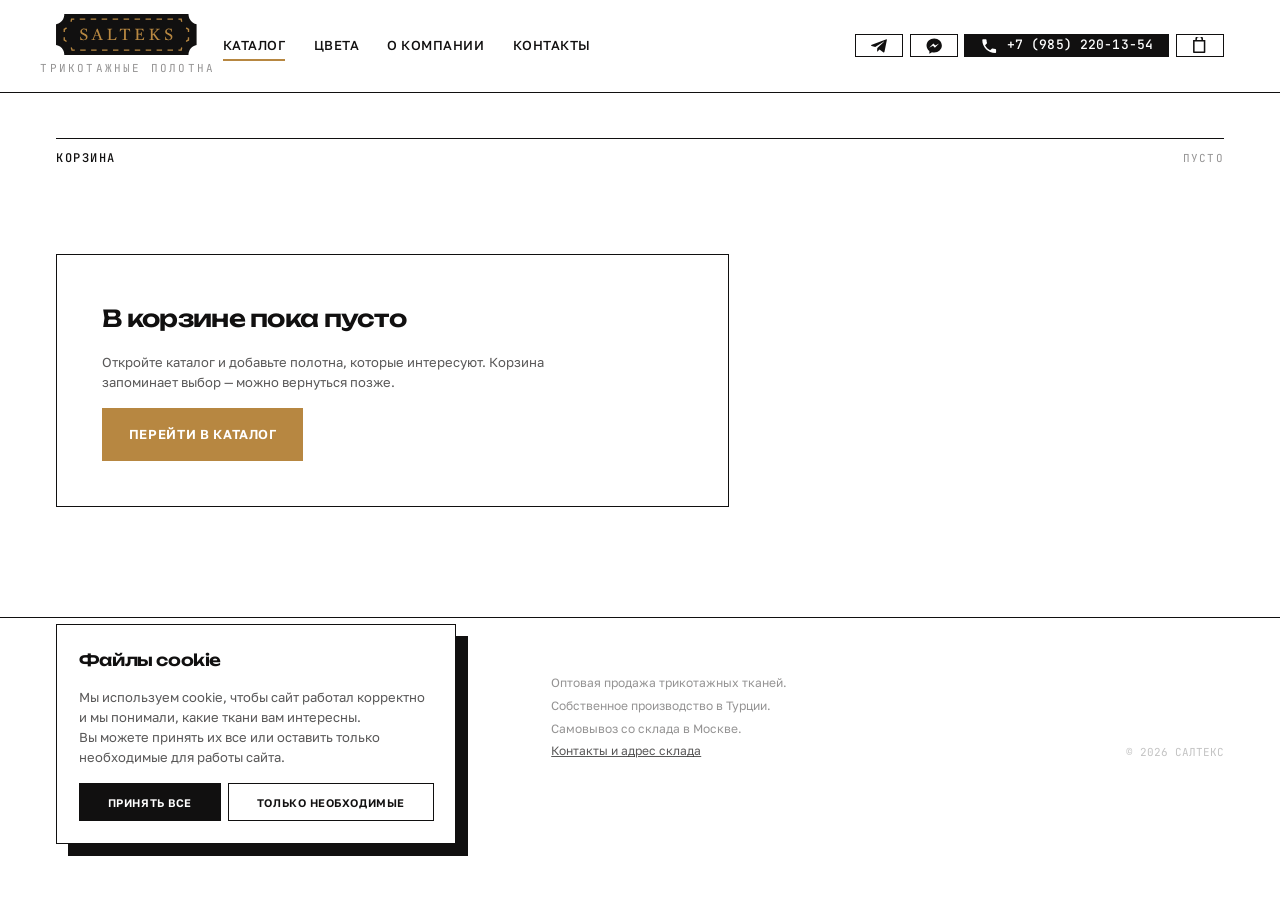
==== commit ab02cc38: "Add files via upload" ====
--- a/cart.html
+++ b/cart.html
@@ -80,10 +80,6 @@
   </nav>
 
   <div class="masthead__actions">
-    <div class="fx" id="fx" hidden>
-      <b class="fx__value">—</b>
-      <span class="fx__note">ЦБ +5%</span>
-    </div>
 
     <a class="btn-icon" data-chat="tg" href="https://t.me/salteksrus" aria-label="Написать менеджеру в Telegram" title="Написать в Telegram">
       <svg viewBox="0 0 24 24" aria-hidden="true"><path d="M21.94 4.3 18.9 19.1c-.23 1.02-.85 1.27-1.72.79l-4.75-3.5-2.29 2.2c-.25.26-.47.48-.96.48l.34-4.85 8.82-7.97c.38-.34-.09-.53-.6-.19L6.84 13.2 2.15 11.7c-1.02-.32-1.04-1.02.21-1.51l18.33-7.07c.85-.31 1.6.2 1.25 1.18Z"/></svg>
@@ -174,7 +170,7 @@
     Самовывоз со&nbsp;склада в&nbsp;Москве.<br>
     <a href="index.html#contacts">Контакты и&nbsp;адрес склада</a>
   </p>
-  <p class="fine">© 2026 САЛТЕКС<br>Нажмите G — сетка</p>
+  <p class="fine">© 2026 САЛТЕКС</p>
 </footer>
 
 <script src="assets/js/core.js"></script>
--- a/assets/css/site.css
+++ b/assets/css/site.css
@@ -692,7 +692,13 @@
   font-family:var(--mono); font-size:var(--t-2xs); font-style:normal;
   letter-spacing:.04em; color:var(--ink);
 }
-.swatch b{ font-size:var(--t-2xs); font-weight:500; line-height:1.25; color:var(--ink-45); }
+/* Пантон под номером — тоже код, поэтому моноширинный.
+   Приглушён: первым читается номер палитры, по нему заказывают. */
+.swatch b{
+  font-family:var(--mono); font-size:var(--t-2xs); font-weight:400;
+  line-height:1.2; letter-spacing:.02em; color:var(--ink-45);
+  margin-top:-.2rem;
+}
 
 .colors__bar{
   grid-column:5 / 13; margin-top:clamp(1.6rem,4vh,2.6rem);
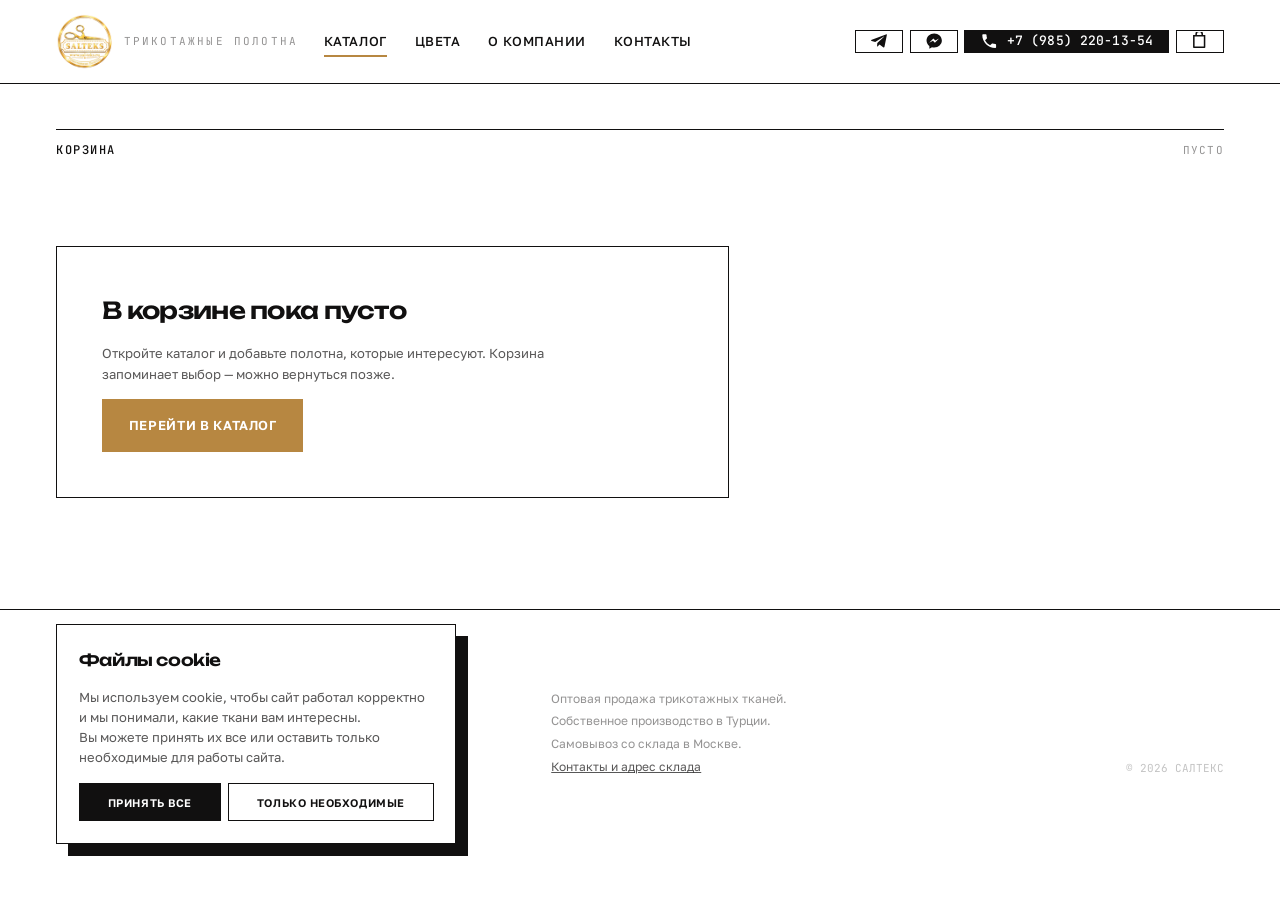
==== commit 59fa5f50: "Add files via upload" ====
--- a/cart.html
+++ b/cart.html
@@ -6,6 +6,9 @@
 <title>Корзина — САЛТЕКС</title>
 <meta name="description" content="Отобранные позиции трикотажного полотна: вес, цена за килограмм и итог по курсу ЦБ +5%. Отправьте список менеджеру — рассчитаем партию.">
 <meta name="theme-color" content="#ffffff">
+<link rel="icon" type="image/png" sizes="32x32" href="favicon-32.png">
+<link rel="icon" type="image/png" sizes="64x64" href="favicon-64.png">
+<link rel="apple-touch-icon" href="assets/img/apple-touch-icon.png">
 <meta name="robots" content="noindex">
 <link rel="preconnect" href="https://fonts.googleapis.com">
 <link rel="preconnect" href="https://fonts.gstatic.com" crossorigin>
@@ -68,7 +71,7 @@
 <!-- ══════════ ШАПКА ══════════ -->
 <header class="masthead">
   <a class="masthead__logo" href="index.html" aria-label="САЛТЕКС — трикотажные полотна, на главную">
-    <svg viewBox="0 0 311.34 91.38" role="img"><title>САЛТЕКС</title><use href="#saltex-logo"></use></svg>
+    <img src="assets/img/logo-emblem-256.png" alt="САЛТЕКС" width="256" height="256" decoding="async">
     <span class="masthead__descriptor">Трикотажные полотна</span>
   </a>
 
@@ -162,7 +165,7 @@
 
 <footer class="bay colophon">
   <div class="colophon__logo">
-    <svg viewBox="0 0 311.34 91.38" role="img"><title>САЛТЕКС</title><use href="#saltex-logo"></use></svg>
+    <img src="assets/img/logo-emblem-256.png" alt="САЛТЕКС" width="256" height="256" decoding="async">
   </div>
   <p>
     Оптовая продажа трикотажных тканей.<br>
--- a/assets/css/site.css
+++ b/assets/css/site.css
@@ -777,3 +777,17 @@
    на одной строке, а «028-90-43» на другой читается как два
    разных номера. */
 a[href^="tel:"]{ white-space:nowrap; }
+
+/* ══════════════ ЛОГОТИП-ЭМБЛЕМА ══════════════
+   Новый знак круглый и растровый (PNG с прозрачным фоном,
+   вектора у заказчика нет). В шапке эмблема и дескриптор
+   стоят в строку: под круглым знаком подпись висит криво. */
+.masthead__logo{ flex-direction:row; align-items:center; gap:.7rem; width:auto; }
+.masthead__logo img{ width:56px; height:56px; display:block; flex:0 0 auto; }
+.masthead__descriptor{ margin-top:0; text-indent:0; }
+.preloader__logo{ width:clamp(120px,14vw,160px); }
+.preloader__logo img{ width:100%; height:auto; display:block; }
+.colophon__logo img{ width:clamp(88px,9vw,120px); height:auto; display:block; }
+@media (max-width:560px){
+  .masthead__logo img{ width:46px; height:46px; }
+}
--- a/assets/css/catalog.css
+++ b/assets/css/catalog.css
@@ -711,4 +711,7 @@
 }
 @media (prefers-reduced-motion:reduce){
   .prod__jump{ animation:none }
-}+}
+/* ── Фотографии полотна ── */
+.pcard__media img{ position:absolute; inset:0; width:100%; height:100%; object-fit:cover; z-index:1; }
+.prod__thumbs button img{ position:absolute; inset:0; width:100%; height:100%; object-fit:cover; }
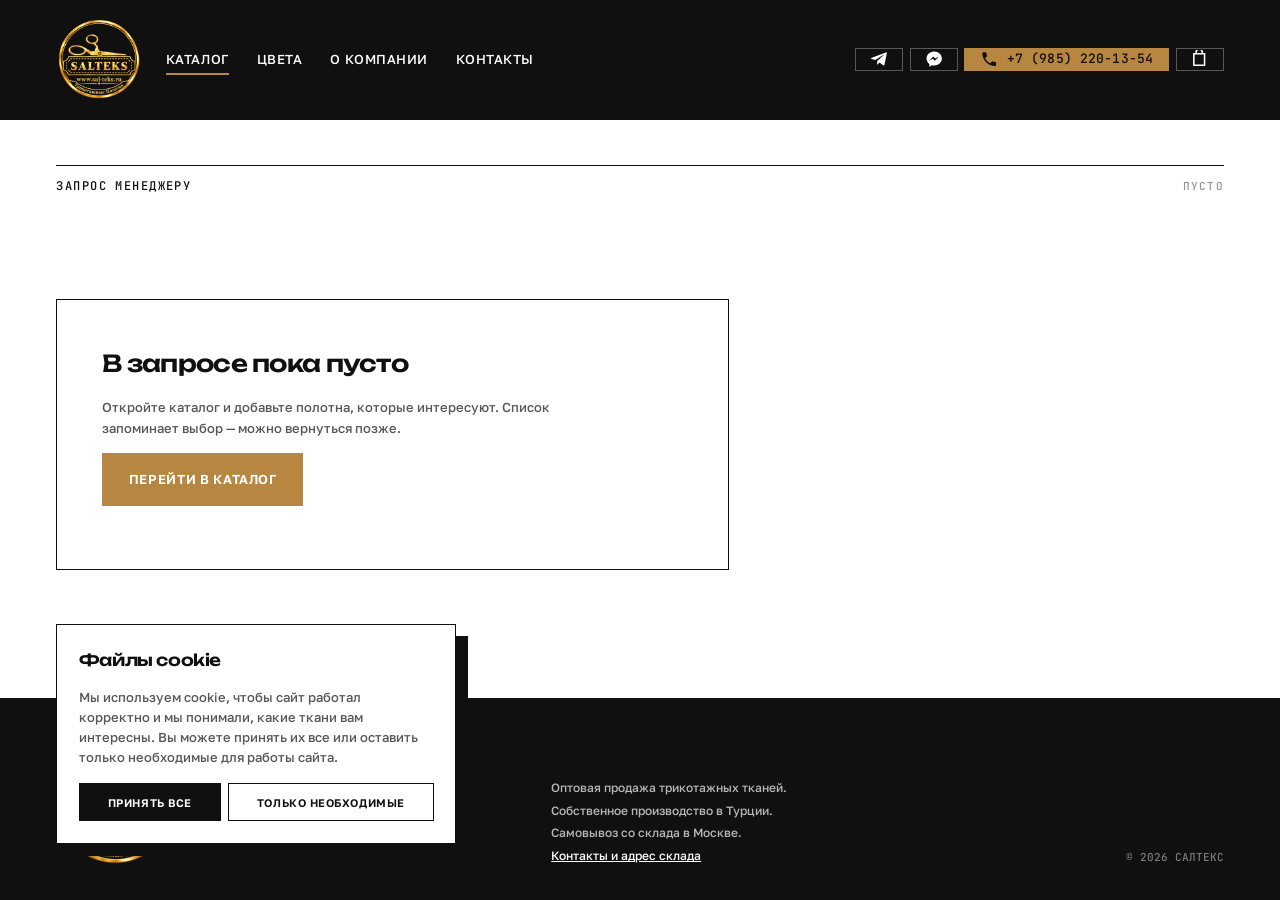
==== commit 9d4774df: "Add files via upload" ====
--- a/cart.html
+++ b/cart.html
@@ -3,8 +3,8 @@
 <head>
 <meta charset="utf-8">
 <meta name="viewport" content="width=device-width, initial-scale=1">
-<title>Корзина — САЛТЕКС</title>
-<meta name="description" content="Отобранные позиции трикотажного полотна: вес, цена за килограмм и итог по курсу ЦБ +5%. Отправьте список менеджеру — рассчитаем партию.">
+<title>Запрос менеджеру — САЛТЕКС</title>
+<meta name="description" content="Отобранные позиции трикотажного полотна: метраж и вес партии. Отправьте список менеджеру — рассчитаем и подтвердим наличие.">
 <meta name="theme-color" content="#ffffff">
 <link rel="icon" type="image/png" sizes="32x32" href="favicon-32.png">
 <link rel="icon" type="image/png" sizes="64x64" href="favicon-64.png">
@@ -72,7 +72,6 @@
 <header class="masthead">
   <a class="masthead__logo" href="index.html" aria-label="САЛТЕКС — трикотажные полотна, на главную">
     <img src="assets/img/logo-emblem-256.png" alt="САЛТЕКС" width="256" height="256" decoding="async">
-    <span class="masthead__descriptor">Трикотажные полотна</span>
   </a>
 
   <nav class="masthead__nav" id="nav" aria-label="Основная навигация">
@@ -95,7 +94,7 @@
       <span class="btn-icon__num">+7 (985) 220-13-54</span>
     </a>
 
-    <a class="btn-icon btn-icon--cart" href="cart.html" aria-label="Корзина">
+    <a class="btn-icon btn-icon--cart" href="cart.html" aria-label="Список запроса">
       <svg viewBox="0 0 24 24" aria-hidden="true"><path d="M7 4V3a5 5 0 0 1 10 0v1h3v16a1 1 0 0 1-1 1H5a1 1 0 0 1-1-1V4h3Zm2 0h6V3a3 3 0 0 0-6 0v1ZM6 6v13h12V6H6Z"/></svg>
       <span class="btn-icon__badge" data-cart-count hidden>0</span>
     </a>
@@ -108,7 +107,7 @@
 
 <main class="cart bay" id="cart">
   <p class="rule">
-    <b>Корзина</b>
+    <b>Запрос менеджеру</b>
     <span class="cat__count" id="count">загружаем…</span>
   </p>
 
@@ -119,8 +118,8 @@
 
   <!-- ── Пустая корзина ── -->
   <div class="cat__note" id="empty" hidden style="grid-column:1 / 8">
-    <p class="cat__note-title">В&nbsp;корзине пока пусто</p>
-    <p class="cat__note-text">Откройте каталог и&nbsp;добавьте полотна, которые интересуют. Корзина запоминает выбор&nbsp;— можно вернуться позже.</p>
+    <p class="cat__note-title">В&nbsp;запросе пока пусто</p>
+    <p class="cat__note-text">Откройте каталог и&nbsp;добавьте полотна, которые интересуют. Список запоминает выбор&nbsp;— можно вернуться позже.</p>
     <a class="btn btn--ochre" href="catalog.html"><span>Перейти в каталог</span></a>
   </div>
 
@@ -131,20 +130,16 @@
   <aside class="cart__side" id="side" hidden>
     <div class="cart__total">
       <p class="cart__total-row"><span>Позиций</span><b id="t-count">0</b></p>
-      <p class="cart__total-row"><span>Общий вес</span><b id="t-kg">0 кг</b></p>
-      <p class="cart__total-row"><span>Метров ≈</span><b id="t-m">0 м</b></p>
-      <div class="cart__grand">
-        <span>Итого</span>
-        <b id="t-sum">0 ₽</b>
-      </div>
-      <p class="calc__note">* Ориентировочно, по&nbsp;курсу ЦБ&nbsp;+5%. Точную цену, скидку от&nbsp;объёма и&nbsp;срок отгрузки подтверждает менеджер.</p>
-      <button class="btn btn--ochre btn--wide" type="button" id="send"><span>Отправить заявку</span></button>
+      <p class="cart__total-row"><span>Всего метров</span><b id="t-m">0 м</b></p>
+      <p class="cart__total-row"><span>Вес ≈</span><b id="t-kg">0 кг</b></p>
+      <p class="calc__note">Цену, наличие и&nbsp;срок отгрузки подтверждает менеджер после запроса.</p>
+      <button class="btn btn--ochre btn--wide" type="button" id="send"><span>Отправить запрос менеджеру</span></button>
       <a class="btn btn--ghost btn--wide" href="catalog.html"><span>Добавить ещё</span></a>
 
       <!-- Очистка в два шага: список собирают долго, а стереть его
            случайным кликом можно мгновенно. -->
       <div class="cart__clear" id="clear-box">
-        <button class="btn btn--ghost btn--wide" type="button" id="clear"><span>Очистить корзину</span></button>
+        <button class="btn btn--ghost btn--wide" type="button" id="clear"><span>Очистить список</span></button>
         <div class="cart__confirm" id="confirm" hidden>
           <p class="cart__confirm-text">Удалить все позиции? Отменить не&nbsp;получится.</p>
           <div class="cart__confirm-row">
@@ -157,7 +152,7 @@
   </aside>
 
   <div class="cat__note" id="fail" hidden style="grid-column:1 / 8">
-    <p class="cat__note-title">Корзина не&nbsp;загрузилась</p>
+    <p class="cat__note-title">Список не&nbsp;загрузился</p>
     <p class="cat__note-text">Не&nbsp;удалось получить данные каталога. Обновите страницу&nbsp;— или напишите менеджеру, соберём заявку вручную.</p>
     <button class="btn btn--ochre" type="button" data-lead="Корзина не открылась на сайте"><span>Написать менеджеру</span></button>
   </div>
--- a/assets/css/site.css
+++ b/assets/css/site.css
@@ -687,6 +687,23 @@
 .swatch[aria-pressed="true"] i::before{ transform:scale(1); }
 .swatch[aria-pressed="true"] i{ box-shadow:inset 0 0 0 2px var(--ink); transform:scale(.94); }
 .swatch:hover i{ transform:scale(.94); }
+
+/* ТЗ главная 14: при наведении квадрат превращается в футболку
+   и чуть увеличивается. Пока включено на одном образце — заказчик
+   смотрит, как это выглядит; снять ограничение = убрать --demo
+   из селектора и из разметки в конце index.html. */
+.swatch--demo i{
+  transition:transform .3s var(--ease), mask-size .3s var(--ease),
+             -webkit-mask-size .3s var(--ease);
+}
+.swatch--demo:hover i,
+.swatch--demo:focus-visible i{
+  -webkit-mask-image:url(../img/tshirt.svg); mask-image:url(../img/tshirt.svg);
+  -webkit-mask-repeat:no-repeat;  mask-repeat:no-repeat;
+  -webkit-mask-position:center;   mask-position:center;
+  -webkit-mask-size:contain;      mask-size:contain;
+  box-shadow:none; transform:scale(1.12);
+}
 .swatch:focus-visible i{ outline:2px solid var(--ochre); outline-offset:3px; }
 .swatch em{
   font-family:var(--mono); font-size:var(--t-2xs); font-style:normal;
@@ -790,4 +807,104 @@
 .colophon__logo img{ width:clamp(88px,9vw,120px); height:auto; display:block; }
 @media (max-width:560px){
   .masthead__logo img{ width:46px; height:46px; }
-}+}
+
+/* ══════════════ ПРАВКИ 24.09 ══════════════
+   Шрифты, тёмная шапка и подвал. Собраны одним блоком в конце
+   файла: видно, что изменилось в этом раунде, и правки снимаются
+   целиком, не задевая исходных правил. */
+/* Шапка и подвал чёрные (правка заказчика 25.09): берём тот же
+   чёрный, что и в тексте сайта, а не отдельный оттенок. */
+:root{ --graphite:#111010; }
+
+/* ── Информационный текст жирнее (ТЗ главная 1) ──
+   Golos Text подключён с весами 400–700, поэтому 500 и 600
+   настоящие, а не синтетические. Заголовки не трогаем. */
+body{ font-weight:500; }
+.hero__lede,
+.about__text p,
+.colors__intro p,
+.clothes__intro p,
+.perk p,
+.offer__text,
+.cat__note-text{ font-weight:500; }
+.pcard__spec dd,
+.prod__spec dd,
+.contacts__list dd,
+.crow__spec{ font-weight:600; }
+
+/* ── Тёмно-графитовая шапка, логотип крупнее (ТЗ главная 2) ── */
+.masthead{
+  background:var(--graphite); color:var(--paper);
+  border-bottom-color:var(--graphite);
+  padding-block:1.1rem;
+}
+.masthead__logo{ color:var(--paper); }
+.masthead__logo img{ width:84px; height:84px; }
+.masthead__nav a{ color:var(--paper); }
+.masthead__burger{ border-color:#ffffff4d; color:var(--paper); }
+.btn-icon{ border-color:#ffffff4d; color:var(--paper); }
+.btn-icon:hover,
+.btn-icon:focus-visible{ color:var(--paper); border-color:var(--ochre); }
+.btn-icon--tel{ background:var(--ochre); border-color:var(--ochre); color:var(--ink); }
+.btn-icon--tel:hover,
+.btn-icon--tel:focus-visible{ color:var(--paper); }
+@media (max-width:1024px){
+  .masthead__nav{ border-top-color:#ffffff26; }
+  .masthead__nav a{ border-bottom-color:#ffffff26; }
+}
+@media (max-width:560px){
+  /* Значок MAX на телефоне возвращён (ТЗ главная 3) */
+  .btn-icon--max{ display:inline-flex; }
+  .masthead__logo img{ width:60px; height:60px; }
+}
+
+/* Подвал прижат к низу экрана на коротких страницах (правка 25.09):
+   в списке запроса с одной позицией он подлетал к содержимому,
+   а под ним оставалось пустое поле. */
+body{ min-height:100svh; display:flex; flex-direction:column; }
+body > main{ flex:1 0 auto; }
+body > footer{ flex:0 0 auto; }
+
+/* ── Тёмно-графитовый подвал (ТЗ каталог 10) ── */
+.colophon{
+  background:var(--graphite); color:var(--paper);
+  border-top-color:var(--graphite);
+}
+.colophon p{ color:#ffffffb3; }
+.colophon a{ color:var(--paper); }
+.colophon a:hover{ color:var(--ochre); }
+.colophon .fine{ color:#ffffff73; }
+.certs{ border-bottom-color:#ffffff26; }
+.certs__label{ color:#ffffff8c; }
+/* Логотипы сертификатов лежат чёрными файлами: на тёмном фоне их
+   нужно вывернуть в белое, иначе они просто исчезнут. */
+.certs__row img{ filter:grayscale(1) brightness(0) invert(1); opacity:.6; }
+.certs__row li:hover img,
+.certs__row a:focus-visible img{ filter:grayscale(1) brightness(0) invert(1); opacity:1; }
+
+/* ══════════════ ФОТО СКЛАДА ══════════════
+   ТЗ главная 19: снимок под блоком с адресом. Пока стоит заглушка
+   в том же виде, что и плитки «что шьют» — когда придёт фотография,
+   внутрь figure кладётся <img> и заглушка удаляется. */
+.contacts__photo{ grid-column:1 / -1; margin:1.6rem 0 0; }
+/* Фотография склада и карта стоят в одну строку (правка 25.09):
+   обе во втором ряду, высоту задаёт квадрат карты. */
+@media (min-width:901px){
+  /* Ряды закреплены явно: иначе карта с фотографией поднимались
+     над списком контактов, а заголовок раздела уезжал под них. */
+  .contacts .rule{ grid-row:1; }
+  .contacts__list{ grid-row:2; }
+  .contacts__photo{ grid-column:1 / 9; grid-row:3; align-self:stretch; margin-top:2.2rem; }
+  .contacts__map{ grid-row:3; margin-top:2.2rem; }
+  .contacts__photo-ph{ aspect-ratio:auto; height:100%; }
+  .contacts__photo img{ height:100%; object-fit:cover; }
+}
+.contacts__photo-ph{
+  aspect-ratio:16/7; background:var(--shade);
+  box-shadow:inset 0 0 0 1px var(--rule);
+  display:grid; place-items:center;
+  font-family:var(--mono); font-size:var(--t-2xs);
+  letter-spacing:.08em; text-transform:uppercase; color:var(--ink-25);
+}
+.contacts__photo img{ width:100%; height:auto; display:block; }
--- a/assets/css/catalog.css
+++ b/assets/css/catalog.css
@@ -430,10 +430,43 @@
 }
 
 /* ── Другие цвета ── */
-.prod__colors{ margin-bottom:1.4rem; }
-.prod__swatches{ display:grid; grid-template-columns:repeat(8,1fr); gap:.3rem; }
-@media (max-width:1180px){ .prod__swatches{ grid-template-columns:repeat(12,1fr) } }
-@media (max-width:560px){  .prod__swatches{ grid-template-columns:repeat(7,1fr) } }
+/* Палитра под фотографией ткани (ТЗ каталог 5). На компьютере —
+   один ряд со стрелками, кнопка раскрывает всю палитру. На узком
+   экране стрелки не нужны: там оттенки просто переносятся по
+   строкам, пальцем это удобнее, чем листать. */
+.prod__colors{ margin:1.2rem 0 1.4rem; }
+.prod__strip{ display:flex; align-items:center; gap:.45rem; }
+.prod__arrow{
+  flex:0 0 auto; width:1.9rem; height:1.9rem;
+  appearance:none; background:none; cursor:pointer;
+  border:1px solid var(--rule-hard); color:var(--ink);
+  font-size:1rem; line-height:1;
+  transition:color .25s var(--ease), border-color .25s var(--ease);
+}
+.prod__arrow:hover{ color:var(--ochre); border-color:var(--ochre); }
+.prod__arrow[disabled]{ opacity:.3; cursor:default; }
+/* overflow-x:auto, а не hidden: со скрытым переполнением ряд
+   не двигается даже программно — scrollLeft остаётся нулём.
+   Полосу прокрутки убираем, листание идёт стрелками и свайпом. */
+.prod__swatches{
+  flex:1 1 auto; display:flex; gap:.3rem;
+  overflow-x:auto; scroll-behavior:smooth;
+  scrollbar-width:none; -ms-overflow-style:none;
+}
+.prod__swatches::-webkit-scrollbar{ display:none; }
+.prod__swatches .prod__sw{ flex:0 0 2.6rem; }
+.prod__colors.is-open .prod__swatches{ flex-wrap:wrap; overflow:visible; }
+.prod__colors.is-open .prod__arrow{ display:none; }
+
+/* У набивки образцы рисунка не листаются: их десяток, они просто
+   переносятся по строкам (правка 25.09). */
+.prod__colors--prints .prod__arrow{ display:none; }
+.prod__colors--prints .prod__swatches{ flex-wrap:wrap; overflow:visible; }
+.prod__colors--prints .prod__swatches{ gap:.45rem; }
+@media (max-width:1180px){
+  .prod__arrow{ display:none; }
+  .prod__swatches{ flex-wrap:wrap; overflow:visible; }
+}
 /* Оттенки — кнопки, а не ссылки: выбор цвета остаётся на этой же
    карточке и никуда не ведёт. Селекторы держат оба варианта,
    чтобы старая разметка не осыпалась. */
@@ -451,10 +484,8 @@
   box-shadow:inset 0 0 0 2px var(--ink); transform:scale(.9);
 }
 .prod__swatches .prod__sw:focus-visible{ outline:2px solid var(--ochre); outline-offset:2px; }
-.prod__swatches a:nth-child(n+17),
-.prod__swatches .prod__sw:nth-child(n+17){ display:none; }
-.prod__colors.is-open .prod__swatches a:nth-child(n+17),
-.prod__colors.is-open .prod__swatches .prod__sw:nth-child(n+17){ display:block; }
+/* Прежнего скрытия «всё, что дальше шестнадцатого» больше нет:
+   ряд листается стрелками, а кнопка раскрывает палитру целиком. */
 
 /* Подпись выбранного оттенка: номер пантона, без русского названия */
 .prod__pick{
@@ -469,6 +500,30 @@
 }
 .prod__more:hover{ color:var(--ochre); }
 .prod__more[hidden]{ display:none; }
+
+/* Образцы рисунка у набивки (ТЗ каталог 14): блоки крупнее
+   цветовых квадратов — на маленьком рисунок не разобрать. */
+/* Селектор с контейнером: у базового правила .prod__swatches
+   .prod__sw стоит width:100%, и одиночный класс его не перебивал —
+   плитки растягивались на всю строку. */
+.prod__swatches .prod__sw--print{
+  flex:0 0 72px; width:72px; height:72px;
+  aspect-ratio:auto;
+  background-size:cover; background-position:center;
+  border:1px solid var(--rule);
+}
+.prod__sw--print[aria-pressed="true"]{
+  outline:2px solid var(--ochre); outline-offset:2px;
+}
+
+/* Наличие оттенка подтверждает менеджер: карта показывает палитру,
+   а не остатки на складе (ТЗ каталог 9). */
+.prod__hint{
+  margin-top:.9rem; font-size:var(--t-2xs); line-height:1.5;
+  color:var(--ink-45);
+}
+.prod__hint a{ color:var(--ink); text-decoration:none; border-bottom:1px solid var(--ochre); white-space:nowrap; }
+.prod__hint a:hover{ color:var(--ochre); }
 
 /* ══════════════ КАЛЬКУЛЯТОР ══════════════ */
 .calc{
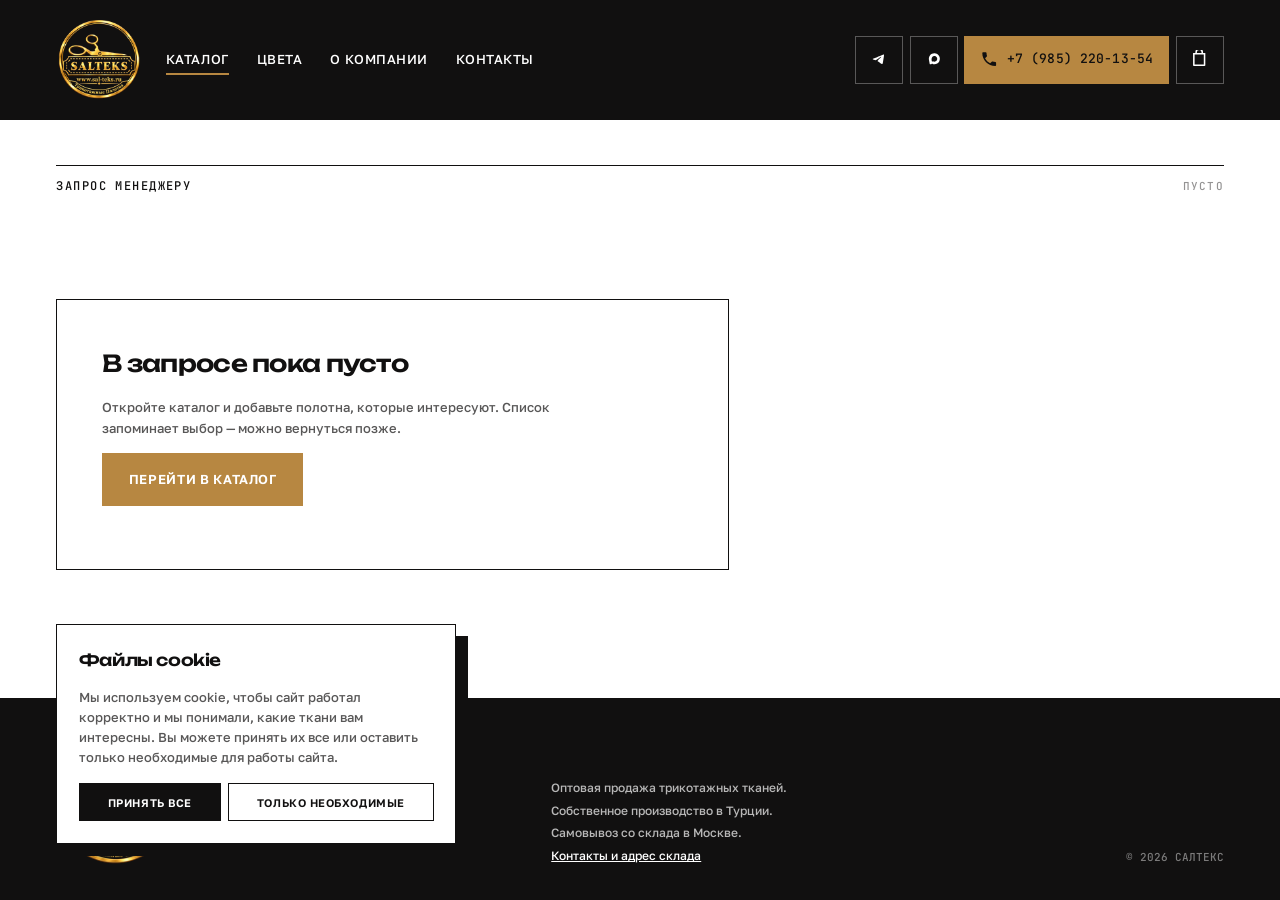
==== commit b98d860e: "Add files via upload" ====
--- a/cart.html
+++ b/cart.html
@@ -84,10 +84,10 @@
   <div class="masthead__actions">
 
     <a class="btn-icon" data-chat="tg" href="https://t.me/salteksrus" aria-label="Написать менеджеру в Telegram" title="Написать в Telegram">
-      <svg viewBox="0 0 24 24" aria-hidden="true"><path d="M21.94 4.3 18.9 19.1c-.23 1.02-.85 1.27-1.72.79l-4.75-3.5-2.29 2.2c-.25.26-.47.48-.96.48l.34-4.85 8.82-7.97c.38-.34-.09-.53-.6-.19L6.84 13.2 2.15 11.7c-1.02-.32-1.04-1.02.21-1.51l18.33-7.07c.85-.31 1.6.2 1.25 1.18Z"/></svg>
+      <svg viewBox="882 899 753 753" aria-hidden="true"><path d="M1432.63,1079.57c7.64-.39,13.49,3.29,16.03,5.15l-.09-.06c6.94,5.7,7.34,17.65,6.76,29.24v-.26c-6.42,68.99-34.26,236.28-48.42,313.51-5.99,32.7-17.77,43.65-29.19,44.7-24.79,2.36-43.62-16.72-67.65-32.79-37.6-25.19-58.86-40.86-95.35-65.4-42.2-28.33-14.84-43.97,9.19-69.42-1.78-3.92,157.5-133.48,106.82-125.95l.06-.03c-3.77.87-63.83,41.39-180.2,121.55-12.7,10.22-28.73,16.69-46.19,17.44-26.39-3.86-107.41-19.44-112.75-44.67-.02-11.95,23.5-20.89,31.78-24.09,48.01-17.23,206.06-87.1,409.18-168.93Z"/></svg>
     </a>
     <a class="btn-icon btn-icon--max" data-chat="max" href="https://max.ru/u/79852201354" aria-label="Написать менеджеру в МАКС" title="Написать в МАКС">
-      <svg viewBox="0 0 24 24" aria-hidden="true"><path d="M12 2C6.48 2 2 6.13 2 11.22c0 2.88 1.44 5.45 3.7 7.14v3.4l3.4-1.87c.93.26 1.9.4 2.9.4 5.52 0 10-4.13 10-9.07C22 6.13 17.52 2 12 2Zm.9 12.06-2.5-2.66-4.9 2.66 5.4-5.72 2.56 2.66 4.83-2.66-5.39 5.72Z"/></svg>
+      <svg viewBox="0 0 762.73 762.73" aria-hidden="true"><path d="M381.28,139.41c-136.55,7.14-226.69,114.23-221,249.28,2.49,59.11,26.25,109.98,31.88,166.08,1.44,14.53-2.75,32.47,14.01,38.82,20.62,7.79,52.24-5.3,69.52-17.28,5.89-3.99,11.52-8.64,15.84-14.4,17.87,11.85,34.83,23.3,56.1,28.41,93.68,22.45,196.32-28.93,241.95-111.48,85.75-155.08-30.18-348.71-208.3-339.42h0ZM328.25,463.05c-7.4,5.76-14.53,13.62-22.72,18.13-11.85,6.35-15.51-.26-19.97-10.74-14.01-33.32-15.71-90.08-7.53-124.97,11-47.46,47.72-89.22,98.19-93.68,51.06-4.52,98.45,21.41,119.86,68.21,47.39,104.15-73.91,206.99-167.84,143.1h0v-.07Z"/></svg>
     </a>
     <a class="btn-icon btn-icon--tel" data-phone href="tel:+79852201354" aria-label="Позвонить в САЛТЕКС">
       <svg viewBox="0 0 24 24" aria-hidden="true"><path d="M6.6 10.8c1.4 2.8 3.8 5.1 6.6 6.6l2.2-2.2c.3-.3.7-.4 1-.2 1.1.4 2.4.6 3.6.6.6 0 1 .4 1 1V20c0 .6-.4 1-1 1-9.4 0-17-7.6-17-17 0-.6.4-1 1-1h3.5c.6 0 1 .4 1 1 0 1.3.2 2.5.6 3.6.1.4 0 .8-.2 1l-2.3 2.2Z"/></svg>
--- a/assets/css/site.css
+++ b/assets/css/site.css
@@ -688,22 +688,19 @@
 .swatch[aria-pressed="true"] i{ box-shadow:inset 0 0 0 2px var(--ink); transform:scale(.94); }
 .swatch:hover i{ transform:scale(.94); }
 
-/* ТЗ главная 14: при наведении квадрат превращается в футболку
-   и чуть увеличивается. Пока включено на одном образце — заказчик
-   смотрит, как это выглядит; снять ограничение = убрать --demo
-   из селектора и из разметки в конце index.html. */
-.swatch--demo i{
-  transition:transform .3s var(--ease), mask-size .3s var(--ease),
-             -webkit-mask-size .3s var(--ease);
-}
-.swatch--demo:hover i,
-.swatch--demo:focus-visible i{
+/* Образец цвета — футболка, а не квадрат (правка 28.09).
+   Маска стоит постоянно, прежняя смена формы по наведению убрана:
+   форма одна и та же и на компьютере, и на телефоне. */
+.swatch{ touch-action:manipulation; }
+.swatch i{
   -webkit-mask-image:url(../img/tshirt.svg); mask-image:url(../img/tshirt.svg);
   -webkit-mask-repeat:no-repeat;  mask-repeat:no-repeat;
   -webkit-mask-position:center;   mask-position:center;
   -webkit-mask-size:contain;      mask-size:contain;
-  box-shadow:none; transform:scale(1.12);
-}
+  /* рамка и уголок выбора маской всё равно срезаются */
+  box-shadow:none;
+}
+.swatch i::before{ display:none; }
 .swatch:focus-visible i{ outline:2px solid var(--ochre); outline-offset:3px; }
 .swatch em{
   font-family:var(--mono); font-size:var(--t-2xs); font-style:normal;
@@ -841,6 +838,31 @@
 }
 .masthead__logo{ color:var(--paper); }
 .masthead__logo img{ width:84px; height:84px; }
+
+/* Кнопкам в шапке не хватало высоты: строка растягивалась по
+   содержимому, и квадрат превращался в узкую полоску, из которой
+   значок вылезал (правка 28.09). Задаём высоту явно. */
+.masthead__actions{ align-items:center; }
+.btn-icon{ height:3rem; }
+.masthead__burger{ height:3rem; }
+
+/* Счётчик корзины срезался краем кнопки: он висел на −1 px,
+   а у кнопки включено обрезание ради заливки при наведении.
+   Уводим его внутрь и уменьшаем, чтобы не закрывал значок. */
+/* Счётчик корзины вынесен за угол кнопки, иначе он ложился прямо
+   на значок. Обрезка кнопке больше не нужна: заливка при наведении
+   теперь растёт снизу вверх (scaleY) и за края не выходит. */
+.btn-icon{ overflow:visible; }
+.btn-icon::before{ transform:scaleY(0); transform-origin:bottom; }
+.btn-icon:hover::before,
+.btn-icon:focus-visible::before{ transform:scaleY(1); }
+.btn-icon__badge{
+  top:-5px; right:-5px;
+  min-width:.95rem; height:.95rem; padding:0 .16rem;
+  font-size:.52rem; letter-spacing:0;
+  /* кольцо цветом шапки отделяет счётчик от рамки кнопки */
+  box-shadow:0 0 0 2px var(--graphite);
+}
 .masthead__nav a{ color:var(--paper); }
 .masthead__burger{ border-color:#ffffff4d; color:var(--paper); }
 .btn-icon{ border-color:#ffffff4d; color:var(--paper); }
@@ -856,7 +878,13 @@
 @media (max-width:560px){
   /* Значок MAX на телефоне возвращён (ТЗ главная 3) */
   .btn-icon--max{ display:inline-flex; }
-  .masthead__logo img{ width:60px; height:60px; }
+  /* Логотип на телефоне крупнее (правка 28.09). Центрирование
+     автоотступами снято: с крупным знаком оно съедало место,
+     и корзина с бургером уходили за правый край экрана. */
+  .masthead__logo{ margin-inline:0; }
+  .masthead__logo img{ width:76px; height:76px; }
+  .btn-icon,
+  .masthead__burger{ height:2.6rem; }
 }
 
 /* Подвал прижат к низу экрана на коротких страницах (правка 25.09):
@@ -882,6 +910,57 @@
 .certs__row img{ filter:grayscale(1) brightness(0) invert(1); opacity:.6; }
 .certs__row li:hover img,
 .certs__row a:focus-visible img{ filter:grayscale(1) brightness(0) invert(1); opacity:1; }
+
+/* ══════════════ ДОСТАВКА И ОПЛАТА ══════════════
+   Блок переписан под подачу отраслевых сайтов (правка 28.09):
+   слева вводная, справа карточки условий, под ними — короткий
+   порядок работы. Сетка та же, что у остальных разделов. */
+.delivery{ padding-block:var(--bay); }
+.delivery__intro{ grid-column:1 / 5; }
+.delivery__intro h2{
+  font-family:var(--display); font-weight:600;
+  font-size:var(--t-md); line-height:1.15; letter-spacing:-.03em;
+  margin-bottom:.8rem;
+}
+.delivery__intro p{ font-size:var(--t-base); line-height:1.6; color:var(--ink-70); }
+
+.delivery__grid{
+  grid-column:5 / 13; list-style:none; margin:0; padding:0;
+  display:grid; grid-template-columns:repeat(3,1fr);
+  gap:1px; background:var(--rule); border:1px solid var(--rule);
+}
+.dcard{ background:var(--paper); padding:clamp(1.1rem,1.8vw,1.5rem); }
+.dcard__kicker{
+  font-family:var(--mono); font-size:var(--t-2xs); letter-spacing:.14em;
+  text-transform:uppercase; color:var(--ochre); margin-bottom:.6rem;
+}
+.dcard__title{
+  font-family:var(--display); font-weight:600; font-size:var(--t-base);
+  line-height:1.25; letter-spacing:-.02em; margin-bottom:.5rem;
+}
+.dcard__text{ font-size:var(--t-sm); line-height:1.6; color:var(--ink-70); }
+
+.delivery__order{
+  grid-column:1 / 13; list-style:none; margin:clamp(1.6rem,3vh,2.4rem) 0 0; padding:0;
+  display:grid; grid-template-columns:repeat(4,1fr); gap:var(--gutter);
+}
+.delivery__order li{
+  display:flex; gap:.7rem; align-items:baseline;
+  border-top:1px solid var(--rule-hard); padding-top:.9rem;
+}
+.delivery__order b{
+  font-family:var(--mono); font-size:var(--t-2xs); color:var(--ochre); flex:0 0 auto;
+}
+.delivery__order span{ font-size:var(--t-sm); line-height:1.5; color:var(--ink-70); }
+
+@media (max-width:900px){
+  .delivery__intro{ grid-column:1 / 7; }
+  .delivery__grid{ grid-column:1 / 7; grid-template-columns:1fr; margin-top:1.6rem; }
+  .delivery__order{ grid-column:1 / 7; grid-template-columns:1fr 1fr; }
+}
+@media (max-width:560px){
+  .delivery__order{ grid-template-columns:1fr; }
+}
 
 /* ══════════════ ФОТО СКЛАДА ══════════════
    ТЗ главная 19: снимок под блоком с адресом. Пока стоит заглушка
--- a/assets/css/catalog.css
+++ b/assets/css/catalog.css
@@ -464,8 +464,18 @@
 .prod__colors--prints .prod__swatches{ flex-wrap:wrap; overflow:visible; }
 .prod__colors--prints .prod__swatches{ gap:.45rem; }
 @media (max-width:1180px){
+  /* На узком экране стрелок нет, оттенки переносятся по строкам.
+     Показываем три ряда, остальное открывает кнопка — иначе
+     палитра из полусотни квадратов отодвигает карточку вниз,
+     а кнопка «Показать все» не меняет ровным счётом ничего. */
   .prod__arrow{ display:none; }
-  .prod__swatches{ flex-wrap:wrap; overflow:visible; }
+  .prod__swatches{
+    flex-wrap:wrap; overflow:hidden;
+    max-height:calc(2.6rem * 3 + .3rem * 2);
+  }
+  .prod__colors.is-open .prod__swatches{ max-height:none; overflow:visible; }
+  /* У набивки образцов десяток — прятать нечего */
+  .prod__colors--prints .prod__swatches{ max-height:none; overflow:visible; }
 }
 /* Оттенки — кнопки, а не ссылки: выбор цвета остаётся на этой же
    карточке и никуда не ведёт. Селекторы держат оба варианта,
@@ -500,6 +510,24 @@
 }
 .prod__more:hover{ color:var(--ochre); }
 .prod__more[hidden]{ display:none; }
+
+/* Образцы цвета в карточке — футболки, как и в карте на главной
+   (правка 28.09). Цвет живёт на вложенном <i>, сама кнопка остаётся
+   прямоугольной: по ней рисуется рамка выбранного оттенка. */
+.prod__swatches .prod__sw:not(.prod__sw--print){
+  background:none; box-shadow:none;
+}
+.prod__swatches .prod__sw:not(.prod__sw--print) > i{
+  display:block; width:100%; aspect-ratio:1/1;
+  -webkit-mask-image:url(../img/tshirt.svg); mask-image:url(../img/tshirt.svg);
+  -webkit-mask-repeat:no-repeat;  mask-repeat:no-repeat;
+  -webkit-mask-position:center;   mask-position:center;
+  -webkit-mask-size:contain;      mask-size:contain;
+}
+.prod__swatches .prod__sw:not(.prod__sw--print)[aria-pressed="true"]{
+  box-shadow:none; transform:none;
+  outline:2px solid var(--ochre); outline-offset:1px;
+}
 
 /* Образцы рисунка у набивки (ТЗ каталог 14): блоки крупнее
    цветовых квадратов — на маленьком рисунок не разобрать. */
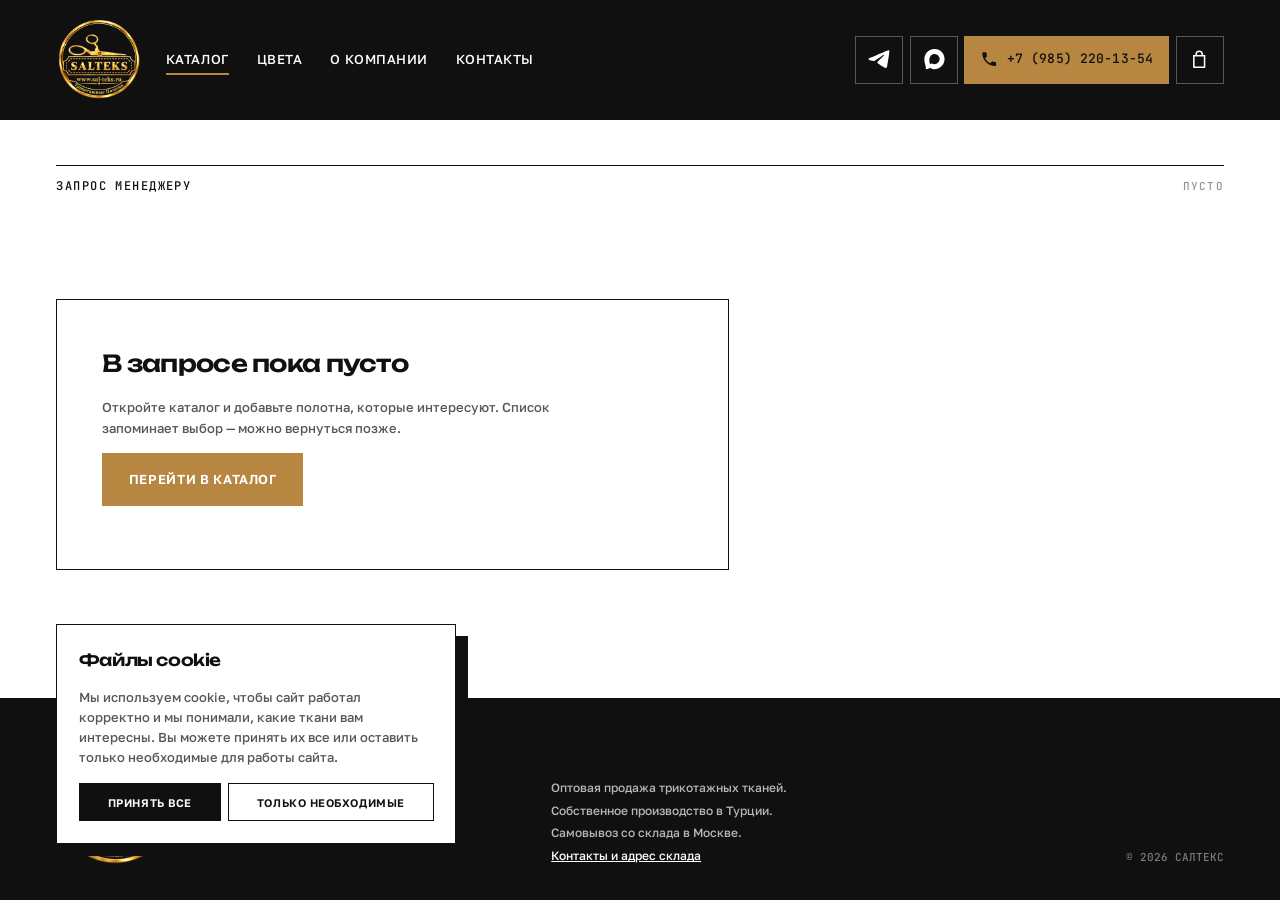
==== commit e24b3208: "Add files via upload" ====
--- a/cart.html
+++ b/cart.html
@@ -84,10 +84,10 @@
   <div class="masthead__actions">
 
     <a class="btn-icon" data-chat="tg" href="https://t.me/salteksrus" aria-label="Написать менеджеру в Telegram" title="Написать в Telegram">
-      <svg viewBox="882 899 753 753" aria-hidden="true"><path d="M1432.63,1079.57c7.64-.39,13.49,3.29,16.03,5.15l-.09-.06c6.94,5.7,7.34,17.65,6.76,29.24v-.26c-6.42,68.99-34.26,236.28-48.42,313.51-5.99,32.7-17.77,43.65-29.19,44.7-24.79,2.36-43.62-16.72-67.65-32.79-37.6-25.19-58.86-40.86-95.35-65.4-42.2-28.33-14.84-43.97,9.19-69.42-1.78-3.92,157.5-133.48,106.82-125.95l.06-.03c-3.77.87-63.83,41.39-180.2,121.55-12.7,10.22-28.73,16.69-46.19,17.44-26.39-3.86-107.41-19.44-112.75-44.67-.02-11.95,23.5-20.89,31.78-24.09,48.01-17.23,206.06-87.1,409.18-168.93Z"/></svg>
+      <svg viewBox="985 1029 493 493" aria-hidden="true"><path d="M1432.63,1079.57c7.64-.39,13.49,3.29,16.03,5.15l-.09-.06c6.94,5.7,7.34,17.65,6.76,29.24v-.26c-6.42,68.99-34.26,236.28-48.42,313.51-5.99,32.7-17.77,43.65-29.19,44.7-24.79,2.36-43.62-16.72-67.65-32.79-37.6-25.19-58.86-40.86-95.35-65.4-42.2-28.33-14.84-43.97,9.19-69.42-1.78-3.92,157.5-133.48,106.82-125.95l.06-.03c-3.77.87-63.83,41.39-180.2,121.55-12.7,10.22-28.73,16.69-46.19,17.44-26.39-3.86-107.41-19.44-112.75-44.67-.02-11.95,23.5-20.89,31.78-24.09,48.01-17.23,206.06-87.1,409.18-168.93Z"/></svg>
     </a>
     <a class="btn-icon btn-icon--max" data-chat="max" href="https://max.ru/u/79852201354" aria-label="Написать менеджеру в МАКС" title="Написать в МАКС">
-      <svg viewBox="0 0 762.73 762.73" aria-hidden="true"><path d="M381.28,139.41c-136.55,7.14-226.69,114.23-221,249.28,2.49,59.11,26.25,109.98,31.88,166.08,1.44,14.53-2.75,32.47,14.01,38.82,20.62,7.79,52.24-5.3,69.52-17.28,5.89-3.99,11.52-8.64,15.84-14.4,17.87,11.85,34.83,23.3,56.1,28.41,93.68,22.45,196.32-28.93,241.95-111.48,85.75-155.08-30.18-348.71-208.3-339.42h0ZM328.25,463.05c-7.4,5.76-14.53,13.62-22.72,18.13-11.85,6.35-15.51-.26-19.97-10.74-14.01-33.32-15.71-90.08-7.53-124.97,11-47.46,47.72-89.22,98.19-93.68,51.06-4.52,98.45,21.41,119.86,68.21,47.39,104.15-73.91,206.99-167.84,143.1h0v-.07Z"/></svg>
+      <svg viewBox="129 116 508 508" aria-hidden="true"><path d="M381.28,139.41c-136.55,7.14-226.69,114.23-221,249.28,2.49,59.11,26.25,109.98,31.88,166.08,1.44,14.53-2.75,32.47,14.01,38.82,20.62,7.79,52.24-5.3,69.52-17.28,5.89-3.99,11.52-8.64,15.84-14.4,17.87,11.85,34.83,23.3,56.1,28.41,93.68,22.45,196.32-28.93,241.95-111.48,85.75-155.08-30.18-348.71-208.3-339.42h0ZM328.25,463.05c-7.4,5.76-14.53,13.62-22.72,18.13-11.85,6.35-15.51-.26-19.97-10.74-14.01-33.32-15.71-90.08-7.53-124.97,11-47.46,47.72-89.22,98.19-93.68,51.06-4.52,98.45,21.41,119.86,68.21,47.39,104.15-73.91,206.99-167.84,143.1h0v-.07Z"/></svg>
     </a>
     <a class="btn-icon btn-icon--tel" data-phone href="tel:+79852201354" aria-label="Позвонить в САЛТЕКС">
       <svg viewBox="0 0 24 24" aria-hidden="true"><path d="M6.6 10.8c1.4 2.8 3.8 5.1 6.6 6.6l2.2-2.2c.3-.3.7-.4 1-.2 1.1.4 2.4.6 3.6.6.6 0 1 .4 1 1V20c0 .6-.4 1-1 1-9.4 0-17-7.6-17-17 0-.6.4-1 1-1h3.5c.6 0 1 .4 1 1 0 1.3.2 2.5.6 3.6.1.4 0 .8-.2 1l-2.3 2.2Z"/></svg>
@@ -95,7 +95,7 @@
     </a>
 
     <a class="btn-icon btn-icon--cart" href="cart.html" aria-label="Список запроса">
-      <svg viewBox="0 0 24 24" aria-hidden="true"><path d="M7 4V3a5 5 0 0 1 10 0v1h3v16a1 1 0 0 1-1 1H5a1 1 0 0 1-1-1V4h3Zm2 0h6V3a3 3 0 0 0-6 0v1ZM6 6v13h12V6H6Z"/></svg>
+      <svg viewBox="0 -2.5 24 24" aria-hidden="true"><path d="M7 4V3a5 5 0 0 1 10 0v1h3v16a1 1 0 0 1-1 1H5a1 1 0 0 1-1-1V4h3Zm2 0h6V3a3 3 0 0 0-6 0v1ZM6 6v13h12V6H6Z"/></svg>
       <span class="btn-icon__badge" data-cart-count hidden>0</span>
     </a>
 
--- a/assets/css/site.css
+++ b/assets/css/site.css
@@ -663,6 +663,19 @@
 }
 @media (max-width:520px){ .swatches{ grid-template-columns:repeat(3,1fr) } }
 
+/* Раскрытие карты на телефоне (правка 29.09): в свёрнутом виде
+   видно 12 оттенков — три ряда по четыре или четыре по три. */
+.swatches__more{ display:none; }
+@media (max-width:900px){
+  .swatches:not(.is-open) .swatch:nth-child(n+13){ display:none; }
+  .swatches__more{
+    display:block; grid-column:1 / 7; justify-self:start; margin-top:1.6rem;
+    appearance:none; background:none; border:0; padding:0 0 2px; cursor:pointer;
+    font-family:var(--mono); font-size:var(--t-xs); letter-spacing:.06em;
+    color:var(--ink); border-bottom:1px solid var(--ochre);
+  }
+}
+
 .swatch{
   appearance:none; border:0; padding:0; background:none;
   cursor:pointer; text-align:left; font-family:inherit;
@@ -845,6 +858,9 @@
 .masthead__actions{ align-items:center; }
 .btn-icon{ height:3rem; }
 .masthead__burger{ height:3rem; }
+/* Значки Telegram и MAX крупнее (правка 29.09): их рамки подрезаны
+   по самим знакам, и размер чуть больше, чем у телефона и корзины. */
+.btn-icon[data-chat] svg{ width:1.4rem; height:1.4rem; }
 
 /* Счётчик корзины срезался краем кнопки: он висел на −1 px,
    а у кнопки включено обрезание ради заливки при наведении.
@@ -917,41 +933,62 @@
    порядок работы. Сетка та же, что у остальных разделов. */
 .delivery{ padding-block:var(--bay); }
 .delivery__intro{ grid-column:1 / 5; }
+/* Акценты (правка 29.09): крупный заголовок с охристым словом,
+   в карточках — ключевое слово дисплейным шрифтом, первая карточка
+   тёмная, у шагов крупные номера. Глаз цепляется за «Самовывоз»,
+   «По счёту», «Отсрочка» и 01–04, а подробности читаются следом. */
 .delivery__intro h2{
   font-family:var(--display); font-weight:600;
-  font-size:var(--t-md); line-height:1.15; letter-spacing:-.03em;
-  margin-bottom:.8rem;
-}
-.delivery__intro p{ font-size:var(--t-base); line-height:1.6; color:var(--ink-70); }
+  font-size:var(--t-lg); line-height:1.02; letter-spacing:-.04em;
+  margin-bottom:1rem;
+}
+.delivery__intro h2 em{ font-style:normal; color:var(--ochre); }
+.delivery__intro p{ font-size:var(--t-base); line-height:1.6; color:var(--ink-70); max-width:32ch; }
 
 .delivery__grid{
   grid-column:5 / 13; list-style:none; margin:0; padding:0;
-  display:grid; grid-template-columns:repeat(3,1fr);
-  gap:1px; background:var(--rule); border:1px solid var(--rule);
-}
-.dcard{ background:var(--paper); padding:clamp(1.1rem,1.8vw,1.5rem); }
+  display:grid; grid-template-columns:repeat(3,1fr); gap:var(--gutter);
+  align-self:start;
+}
+.dcard{
+  background:var(--shade); padding:clamp(1.2rem,2vw,1.7rem);
+  display:flex; flex-direction:column; gap:.55rem;
+  border-top:3px solid var(--ochre);
+}
 .dcard__kicker{
   font-family:var(--mono); font-size:var(--t-2xs); letter-spacing:.14em;
-  text-transform:uppercase; color:var(--ochre); margin-bottom:.6rem;
-}
-.dcard__title{
+  text-transform:uppercase; color:var(--ochre);
+}
+.dcard__big{
+  font-family:var(--display); font-weight:600;
+  font-size:clamp(1.35rem,2vw,1.9rem); line-height:1.05; letter-spacing:-.03em;
+  margin:.1rem 0 .3rem;
+}
+.dcard__text{ font-size:var(--t-sm); line-height:1.55; color:var(--ink-70); }
+.dcard__meta{
+  margin-top:auto; padding-top:.7rem; border-top:1px solid var(--rule);
+  font-family:var(--mono); font-size:var(--t-2xs); letter-spacing:.04em; color:var(--ink);
+}
+/* первая карточка тёмная — на ней взгляд останавливается первым */
+.dcard--dark{ background:var(--ink); color:var(--paper); }
+.dcard--dark .dcard__text{ color:#ffffffb3; }
+.dcard--dark .dcard__meta{ color:var(--paper); border-top-color:#ffffff26; }
+
+.delivery__order{
+  grid-column:1 / 13; list-style:none; margin:clamp(2.2rem,5vh,3.4rem) 0 0; padding:0;
+  display:grid; grid-template-columns:repeat(4,1fr); gap:var(--gutter);
+}
+.delivery__order li{ border-top:1px solid var(--rule-hard); padding-top:1rem; }
+.delivery__order b{
+  display:block; font-family:var(--display); font-weight:600;
+  font-size:clamp(1.8rem,3vw,2.6rem); line-height:1; letter-spacing:-.04em;
+  color:var(--ochre); margin-bottom:.6rem;
+}
+.delivery__order h3{
   font-family:var(--display); font-weight:600; font-size:var(--t-base);
-  line-height:1.25; letter-spacing:-.02em; margin-bottom:.5rem;
-}
-.dcard__text{ font-size:var(--t-sm); line-height:1.6; color:var(--ink-70); }
-
-.delivery__order{
-  grid-column:1 / 13; list-style:none; margin:clamp(1.6rem,3vh,2.4rem) 0 0; padding:0;
-  display:grid; grid-template-columns:repeat(4,1fr); gap:var(--gutter);
-}
-.delivery__order li{
-  display:flex; gap:.7rem; align-items:baseline;
-  border-top:1px solid var(--rule-hard); padding-top:.9rem;
-}
-.delivery__order b{
-  font-family:var(--mono); font-size:var(--t-2xs); color:var(--ochre); flex:0 0 auto;
-}
-.delivery__order span{ font-size:var(--t-sm); line-height:1.5; color:var(--ink-70); }
+  letter-spacing:-.02em; margin-bottom:.3rem;
+}
+.delivery__order span{ display:block; font-size:var(--t-sm); line-height:1.5; color:var(--ink-70); }
 
 @media (max-width:900px){
   .delivery__intro{ grid-column:1 / 7; }
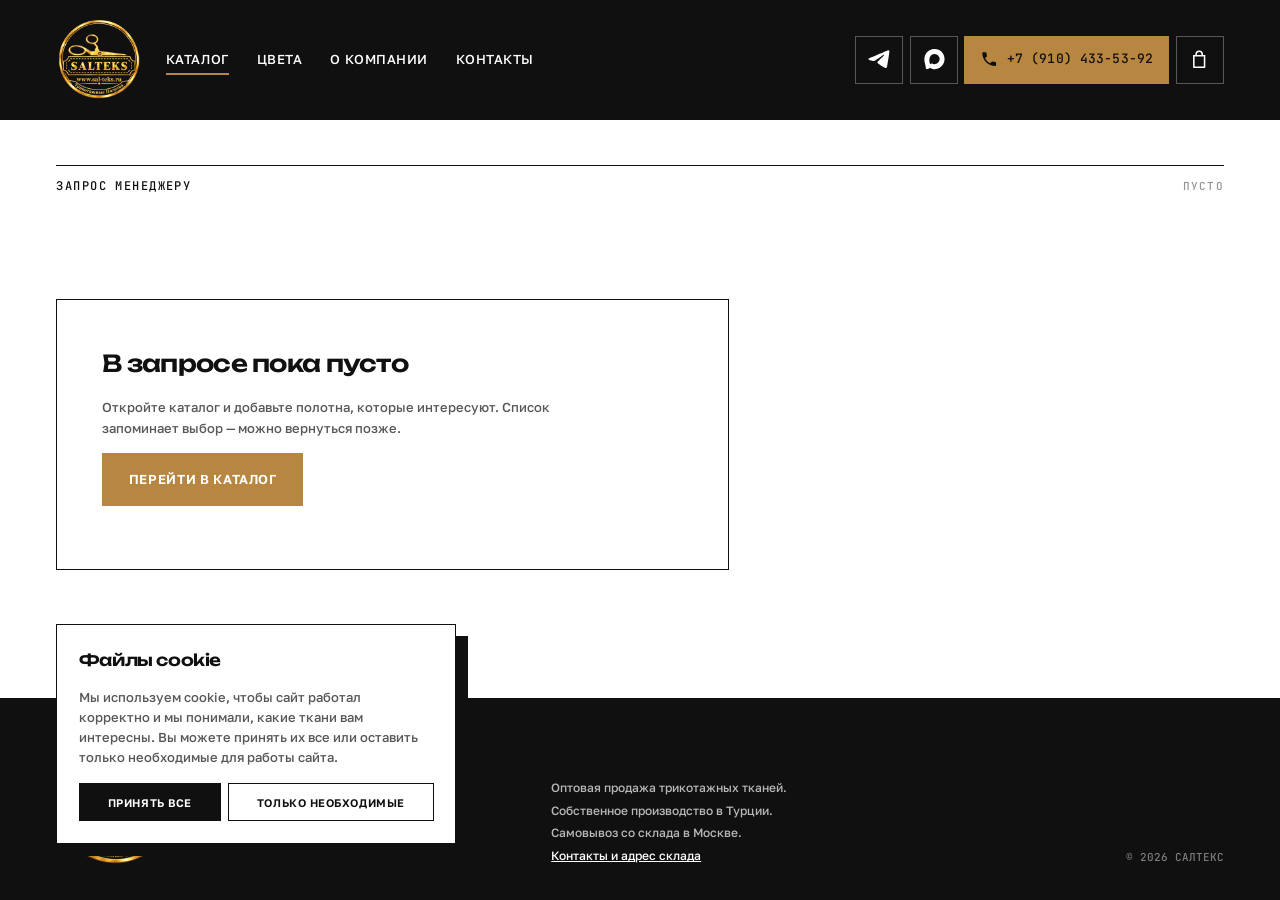
==== commit 0a5743a3: "Add files via upload" ====
--- a/cart.html
+++ b/cart.html
@@ -13,8 +13,8 @@
 <link rel="preconnect" href="https://fonts.googleapis.com">
 <link rel="preconnect" href="https://fonts.gstatic.com" crossorigin>
 <link href="https://fonts.googleapis.com/css2?family=Unbounded:wght@400;500;600;700&family=Golos+Text:wght@400;500;600;700&family=JetBrains+Mono:wght@400;500&display=swap" rel="stylesheet">
-<link rel="stylesheet" href="assets/css/site.css">
-<link rel="stylesheet" href="assets/css/catalog.css">
+<link rel="stylesheet" href="assets/css/site.css?v=20260930-2">
+<link rel="stylesheet" href="assets/css/catalog.css?v=20260930-2">
 </head>
 <body data-page="cart" data-nav="catalog">
 
@@ -83,15 +83,15 @@
 
   <div class="masthead__actions">
 
-    <a class="btn-icon" data-chat="tg" href="https://t.me/salteksrus" aria-label="Написать менеджеру в Telegram" title="Написать в Telegram">
+    <a class="btn-icon" data-chat="tg" href="https://t.me/+79169803222" aria-label="Написать менеджеру в Telegram" title="Написать в Telegram">
       <svg viewBox="985 1029 493 493" aria-hidden="true"><path d="M1432.63,1079.57c7.64-.39,13.49,3.29,16.03,5.15l-.09-.06c6.94,5.7,7.34,17.65,6.76,29.24v-.26c-6.42,68.99-34.26,236.28-48.42,313.51-5.99,32.7-17.77,43.65-29.19,44.7-24.79,2.36-43.62-16.72-67.65-32.79-37.6-25.19-58.86-40.86-95.35-65.4-42.2-28.33-14.84-43.97,9.19-69.42-1.78-3.92,157.5-133.48,106.82-125.95l.06-.03c-3.77.87-63.83,41.39-180.2,121.55-12.7,10.22-28.73,16.69-46.19,17.44-26.39-3.86-107.41-19.44-112.75-44.67-.02-11.95,23.5-20.89,31.78-24.09,48.01-17.23,206.06-87.1,409.18-168.93Z"/></svg>
     </a>
     <a class="btn-icon btn-icon--max" data-chat="max" href="https://max.ru/u/79852201354" aria-label="Написать менеджеру в МАКС" title="Написать в МАКС">
       <svg viewBox="129 116 508 508" aria-hidden="true"><path d="M381.28,139.41c-136.55,7.14-226.69,114.23-221,249.28,2.49,59.11,26.25,109.98,31.88,166.08,1.44,14.53-2.75,32.47,14.01,38.82,20.62,7.79,52.24-5.3,69.52-17.28,5.89-3.99,11.52-8.64,15.84-14.4,17.87,11.85,34.83,23.3,56.1,28.41,93.68,22.45,196.32-28.93,241.95-111.48,85.75-155.08-30.18-348.71-208.3-339.42h0ZM328.25,463.05c-7.4,5.76-14.53,13.62-22.72,18.13-11.85,6.35-15.51-.26-19.97-10.74-14.01-33.32-15.71-90.08-7.53-124.97,11-47.46,47.72-89.22,98.19-93.68,51.06-4.52,98.45,21.41,119.86,68.21,47.39,104.15-73.91,206.99-167.84,143.1h0v-.07Z"/></svg>
     </a>
-    <a class="btn-icon btn-icon--tel" data-phone href="tel:+79852201354" aria-label="Позвонить в САЛТЕКС">
+    <a class="btn-icon btn-icon--tel" data-phone href="tel:+79104335392" aria-label="Позвонить в САЛТЕКС">
       <svg viewBox="0 0 24 24" aria-hidden="true"><path d="M6.6 10.8c1.4 2.8 3.8 5.1 6.6 6.6l2.2-2.2c.3-.3.7-.4 1-.2 1.1.4 2.4.6 3.6.6.6 0 1 .4 1 1V20c0 .6-.4 1-1 1-9.4 0-17-7.6-17-17 0-.6.4-1 1-1h3.5c.6 0 1 .4 1 1 0 1.3.2 2.5.6 3.6.1.4 0 .8-.2 1l-2.3 2.2Z"/></svg>
-      <span class="btn-icon__num">+7 (985) 220-13-54</span>
+      <span class="btn-icon__num">+7 (910) 433-53-92</span>
     </a>
 
     <a class="btn-icon btn-icon--cart" href="cart.html" aria-label="Список запроса">
@@ -171,12 +171,12 @@
   <p class="fine">© 2026 САЛТЕКС</p>
 </footer>
 
-<script src="assets/js/core.js"></script>
+<script src="assets/js/core.js?v=20260930-2"></script>
 <!-- Запасная копия каталога: используется, только когда fetch
      недоступен, то есть при открытии без сервера. -->
-<script src="data/catalog.js"></script>
-<script src="data/colors.js"></script>
-<script src="assets/js/catalog.js"></script>
-<script src="assets/js/cart.js"></script>
+<script src="data/catalog.js?v=20260930-2"></script>
+<script src="data/colors.js?v=20260930-2"></script>
+<script src="assets/js/catalog.js?v=20260930-2"></script>
+<script src="assets/js/cart.js?v=20260930-2"></script>
 </body>
 </html>
--- a/assets/css/site.css
+++ b/assets/css/site.css
@@ -642,9 +642,24 @@
 /* Лента уже закрыта своей нижней линией — вторая рядом лишняя */
 .clothes__strip + .colors{ border-top:0; }
 .colors__intro{ grid-column:1 / 4; }
-.colors__intro h2{
+.colors__intro h3{
   font-family:var(--display); font-weight:600;
   font-size:var(--t-md); line-height:1.1; letter-spacing:-.03em; margin-bottom:.9rem;
+}
+/* Заголовок над сеткой оттенков (правка 30.09). Текст слева занимает
+   оба ряда — заголовка и сетки, иначе его высота отодвинула бы
+   футболки вниз от заголовка. */
+.colors__title{
+  grid-column:5 / 13;
+  font-family:var(--display); font-weight:600;
+  font-size:var(--t-lg); line-height:1.02; letter-spacing:-.04em;
+  margin-bottom:clamp(1.2rem,3vh,2rem);
+}
+@media (min-width:901px){
+  .colors .rule{ grid-row:1; }
+  .colors__intro{ grid-row:2 / span 2; align-self:start; }
+  .colors__title{ grid-row:2; }
+  .swatches{ grid-row:3; }
 }
 .colors__intro p{ font-size:var(--t-sm); color:var(--ink-70); max-width:30ch; }
 .colors__intro .warn{
@@ -659,6 +674,7 @@
 @media (max-width:1280px){ .swatches{ grid-template-columns:repeat(6,1fr) } }
 @media (max-width:900px){
   .colors__intro{ grid-column:1 / 7; margin-bottom:2.2rem }
+  .colors__title{ grid-column:1 / 7; }
   .swatches{ grid-column:1 / 7; grid-template-columns:repeat(4,1fr) }
 }
 @media (max-width:520px){ .swatches{ grid-template-columns:repeat(3,1fr) } }
@@ -928,75 +944,64 @@
 .certs__row a:focus-visible img{ filter:grayscale(1) brightness(0) invert(1); opacity:1; }
 
 /* ══════════════ ДОСТАВКА И ОПЛАТА ══════════════
-   Блок переписан под подачу отраслевых сайтов (правка 28.09):
-   слева вводная, справа карточки условий, под ними — короткий
-   порядок работы. Сетка та же, что у остальных разделов. */
+   Подача по референсу заказчика, переложенная на наш стиль
+   (правка 29.09): у каждой группы подзаголовок с охристой планкой
+   слева и чертой снизу, условия — карточками в две колонки,
+   номер стоит в тёмной квадратной плашке. Скругления и красный
+   цвет образца заменены на наши прямые углы и охру. */
 .delivery{ padding-block:var(--bay); }
-.delivery__intro{ grid-column:1 / 5; }
-/* Акценты (правка 29.09): крупный заголовок с охристым словом,
-   в карточках — ключевое слово дисплейным шрифтом, первая карточка
-   тёмная, у шагов крупные номера. Глаз цепляется за «Самовывоз»,
-   «По счёту», «Отсрочка» и 01–04, а подробности читаются следом. */
+
+.delivery__intro{ grid-column:1 / 13; }
 .delivery__intro h2{
   font-family:var(--display); font-weight:600;
   font-size:var(--t-lg); line-height:1.02; letter-spacing:-.04em;
-  margin-bottom:1rem;
+  margin-bottom:.9rem;
 }
 .delivery__intro h2 em{ font-style:normal; color:var(--ochre); }
-.delivery__intro p{ font-size:var(--t-base); line-height:1.6; color:var(--ink-70); max-width:32ch; }
-
-.delivery__grid{
-  grid-column:5 / 13; list-style:none; margin:0; padding:0;
-  display:grid; grid-template-columns:repeat(3,1fr); gap:var(--gutter);
-  align-self:start;
-}
-.dcard{
-  background:var(--shade); padding:clamp(1.2rem,2vw,1.7rem);
-  display:flex; flex-direction:column; gap:.55rem;
-  border-top:3px solid var(--ochre);
-}
-.dcard__kicker{
-  font-family:var(--mono); font-size:var(--t-2xs); letter-spacing:.14em;
-  text-transform:uppercase; color:var(--ochre);
-}
-.dcard__big{
+.delivery__intro p{ font-size:var(--t-base); line-height:1.6; color:var(--ink-70); max-width:52ch; }
+
+.dgroup{ grid-column:1 / 13; margin-top:clamp(2.2rem,5vh,3.2rem); }
+.dgroup__title{
+  position:relative; display:inline-block;
+  padding:0 0 .7rem .9rem; margin-bottom:1.4rem;
   font-family:var(--display); font-weight:600;
-  font-size:clamp(1.35rem,2vw,1.9rem); line-height:1.05; letter-spacing:-.03em;
-  margin:.1rem 0 .3rem;
-}
-.dcard__text{ font-size:var(--t-sm); line-height:1.55; color:var(--ink-70); }
-.dcard__meta{
-  margin-top:auto; padding-top:.7rem; border-top:1px solid var(--rule);
-  font-family:var(--mono); font-size:var(--t-2xs); letter-spacing:.04em; color:var(--ink);
-}
-/* первая карточка тёмная — на ней взгляд останавливается первым */
-.dcard--dark{ background:var(--ink); color:var(--paper); }
-.dcard--dark .dcard__text{ color:#ffffffb3; }
-.dcard--dark .dcard__meta{ color:var(--paper); border-top-color:#ffffff26; }
-
-.delivery__order{
-  grid-column:1 / 13; list-style:none; margin:clamp(2.2rem,5vh,3.4rem) 0 0; padding:0;
-  display:grid; grid-template-columns:repeat(4,1fr); gap:var(--gutter);
-}
-.delivery__order li{ border-top:1px solid var(--rule-hard); padding-top:1rem; }
-.delivery__order b{
-  display:block; font-family:var(--display); font-weight:600;
-  font-size:clamp(1.8rem,3vw,2.6rem); line-height:1; letter-spacing:-.04em;
-  color:var(--ochre); margin-bottom:.6rem;
-}
-.delivery__order h3{
+  font-size:var(--t-md); line-height:1.1; letter-spacing:-.03em;
+}
+/* планка слева от слова */
+.dgroup__title::before{
+  content:""; position:absolute; left:0; top:.12em;
+  width:3px; height:1em; background:var(--ochre);
+}
+/* короткая черта под заголовком */
+.dgroup__title::after{
+  content:""; position:absolute; left:0; bottom:0;
+  width:4.5rem; height:2px; background:var(--ochre);
+}
+
+.dgroup__list{
+  list-style:none; margin:0; padding:0;
+  display:grid; grid-template-columns:repeat(2,1fr); gap:var(--gutter);
+}
+.ditem{
+  display:grid; grid-template-columns:auto 1fr; gap:1rem; align-items:start;
+  background:var(--shade); padding:clamp(1.1rem,2vw,1.6rem);
+  border:1px solid var(--rule);
+}
+.ditem__no{
+  width:2.4rem; height:2.4rem; display:grid; place-items:center;
+  background:var(--ink); color:var(--ochre);
+  font-family:var(--mono); font-size:var(--t-xs); font-weight:500; letter-spacing:.02em;
+}
+.ditem__title{
   font-family:var(--display); font-weight:600; font-size:var(--t-base);
-  letter-spacing:-.02em; margin-bottom:.3rem;
-}
-.delivery__order span{ display:block; font-size:var(--t-sm); line-height:1.5; color:var(--ink-70); }
+  line-height:1.25; letter-spacing:-.02em; margin:.15rem 0 .45rem;
+}
+.ditem__text{ font-size:var(--t-sm); line-height:1.6; color:var(--ink-70); }
 
 @media (max-width:900px){
-  .delivery__intro{ grid-column:1 / 7; }
-  .delivery__grid{ grid-column:1 / 7; grid-template-columns:1fr; margin-top:1.6rem; }
-  .delivery__order{ grid-column:1 / 7; grid-template-columns:1fr 1fr; }
-}
-@media (max-width:560px){
-  .delivery__order{ grid-template-columns:1fr; }
+  .delivery__intro,
+  .dgroup{ grid-column:1 / 7; }
+  .dgroup__list{ grid-template-columns:1fr; }
 }
 
 /* ══════════════ ФОТО СКЛАДА ══════════════
